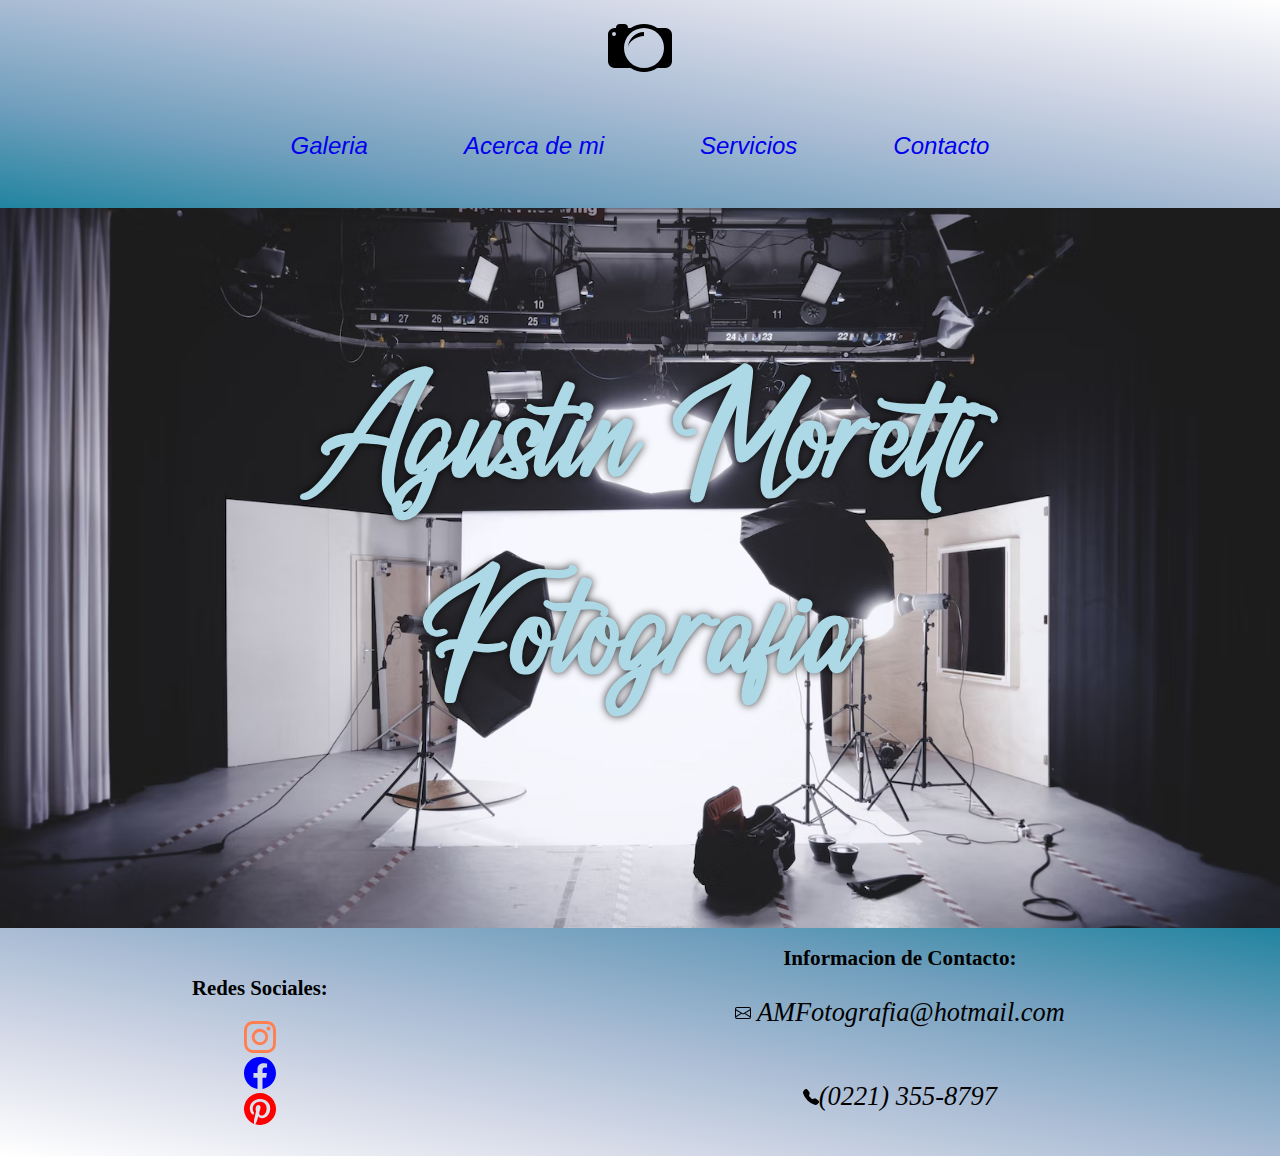
==== index.html @ 34174182 "primer repositorio" ====
<!DOCTYPE html>
<html lang="es">
<head>
    <meta charset="UTF-8">
    <meta http-equiv="X-UA-Compatible" content="IE=edge">
    <meta name="viewport" content="width=device-width, initial-scale=1.0">
    <link href="https://unpkg.com/aos@2.3.1/dist/aos.css" rel="stylesheet">
    <link rel="stylesheet" href="./css/styles.css">
    <link rel="shortcut icon" href="./archivos/img/camera2.svg">
    <title>AM Fotografia</title>
</head>
<body >

<header>
    <nav> 

    <a href="#">
        
            <img src="../archivos/img/camera2.svg"> 
    </a>
        <ul> 
            <li><a href="./pages/galeria.html"> Galeria </a></li>
            <li><a href="./pages/acerca-de-mi.html"> Acerca de mi </a></li>
            <li><a href="./pages/servicios.html"> Servicios </a></li>
            <li><a href="./pages/contacto.html"> Contacto </a></li>
        </ul>
    </nav>
</header>

<main>
    <section class="fondo-index">
        
        <h1 data-aos="fade-up"  data-aos-duration="3000">Agustin Moretti Fotografia</h1>
        <img class="img-index" src="./archivos/img/estudio.avif" width="100%">
        
</section>


</main>


<footer >
        
    <nav class="redes">

        <h4 class="redes-sociales">Redes Sociales:</h4>

<a href="https://www.instagram.com/morettiagustin/" target="_blank">
    <svg xmlns="http://www.w3.org/2000/svg" width="2em" height="2em" fill="coral" class="bi bi-instagram" viewBox="0 0 16 16">
    <path d="M8 0C5.829 0 5.556.01 4.703.048 3.85.088 3.269.222 2.76.42a3.917 3.917 0 0 0-1.417.923A3.927 3.927 0 0 0 .42 2.76C.222 3.268.087 3.85.048 4.7.01 5.555 0 5.827 0 8.001c0 2.172.01 2.444.048 3.297.04.852.174 1.433.372 1.942.205.526.478.972.923 1.417.444.445.89.719 1.416.923.51.198 1.09.333 1.942.372C5.555 15.99 5.827 16 8 16s2.444-.01 3.298-.048c.851-.04 1.434-.174 1.943-.372a3.916 3.916 0 0 0 1.416-.923c.445-.445.718-.891.923-1.417.197-.509.332-1.09.372-1.942C15.99 10.445 16 10.173 16 8s-.01-2.445-.048-3.299c-.04-.851-.175-1.433-.372-1.941a3.926 3.926 0 0 0-.923-1.417A3.911 3.911 0 0 0 13.24.42c-.51-.198-1.092-.333-1.943-.372C10.443.01 10.172 0 7.998 0h.003zm-.717 1.442h.718c2.136 0 2.389.007 3.232.046.78.035 1.204.166 1.486.275.373.145.64.319.92.599.28.28.453.546.598.92.11.281.24.705.275 1.485.039.843.047 1.096.047 3.231s-.008 2.389-.047 3.232c-.035.78-.166 1.203-.275 1.485a2.47 2.47 0 0 1-.599.919c-.28.28-.546.453-.92.598-.28.11-.704.24-1.485.276-.843.038-1.096.047-3.232.047s-2.39-.009-3.233-.047c-.78-.036-1.203-.166-1.485-.276a2.478 2.478 0 0 1-.92-.598 2.48 2.48 0 0 1-.6-.92c-.109-.281-.24-.705-.275-1.485-.038-.843-.046-1.096-.046-3.233 0-2.136.008-2.388.046-3.231.036-.78.166-1.204.276-1.486.145-.373.319-.64.599-.92.28-.28.546-.453.92-.598.282-.11.705-.24 1.485-.276.738-.034 1.024-.044 2.515-.045v.002zm4.988 1.328a.96.96 0 1 0 0 1.92.96.96 0 0 0 0-1.92zm-4.27 1.122a4.109 4.109 0 1 0 0 8.217 4.109 4.109 0 0 0 0-8.217zm0 1.441a2.667 2.667 0 1 1 0 5.334 2.667 2.667 0 0 1 0-5.334z">
  </svg></a>

<a href="https://www.facebook.com/" target="_blank">
<svg xmlns="http://www.w3.org/2000/svg" width="2em" height="2em" fill="blue" class="bi bi-facebook" viewBox="0 0 16 16">
    <path d="M16 8.049c0-4.446-3.582-8.05-8-8.05C3.58 0-.002 3.603-.002 8.05c0 4.017 2.926 7.347 6.75 7.951v-5.625h-2.03V8.05H6.75V6.275c0-2.017 1.195-3.131 3.022-3.131.876 0 1.791.157 1.791.157v1.98h-1.009c-.993 0-1.303.621-1.303 1.258v1.51h2.218l-.354 2.326H9.25V16c3.824-.604 6.75-3.934 6.75-7.951z">
  </svg></a>

<a href="https://www.pinterest.com" target="_blank"> 
    <svg xmlns="http://www.w3.org/2000/svg" width="2em" height="2em" fill="red" class="bi bi-pinterest" viewBox="0 0 16 16">
    <path d="M8 0a8 8 0 0 0-2.915 15.452c-.07-.633-.134-1.606.027-2.297.146-.625.938-3.977.938-3.977s-.239-.479-.239-1.187c0-1.113.645-1.943 1.448-1.943.682 0 1.012.512 1.012 1.127 0 .686-.437 1.712-.663 2.663-.188.796.4 1.446 1.185 1.446 1.422 0 2.515-1.5 2.515-3.664 0-1.915-1.377-3.254-3.342-3.254-2.276 0-3.612 1.707-3.612 3.471 0 .688.265 1.425.595 1.826a.24.24 0 0 1 .056.23c-.061.252-.196.796-.222.907-.035.146-.116.177-.268.107-1-.465-1.624-1.926-1.624-3.1 0-2.523 1.834-4.84 5.286-4.84 2.775 0 4.932 1.977 4.932 4.62 0 2.757-1.739 4.976-4.151 4.976-.811 0-1.573-.421-1.834-.919l-.498 1.902c-.181.695-.669 1.566-.995 2.097A8 8 0 1 0 8 0z">
  </svg></a>

    </nav>

    <div class="informacion-contacto">
        <h5>Informacion de Contacto:</h5>
    <p><img src="../archivos/img/envelope.svg"> AMFotografia@hotmail.com</p>
    <p><img src="../archivos/img/telephone-fill.svg">(0221) 355-8797</p>
    </div>

</footer>
<script src="https://unpkg.com/aos@2.3.1/dist/aos.js"></script>
<script>
    AOS.init();
</script>
</body>
</html>
---- css/styles.css ----
@font-face {

    font-family: Cuningham Singleton;
    src:url(../archivos/Fuentes/Cuningham\ Singleton.otf);

}
*{
    text-decoration: none;
    list-style: none;
    box-sizing: border-box;
    margin: 0;
    padding: 0;
    max-width: 2200px;
}




h1{
    font-family: "Cuningham Singleton";font-size: 5em;color: #2184a0;text-align: center;
    text-shadow: 0 0 8px rgba(0, 0,0,0.8);
    margin: 1em;
    display: flex;
    justify-content: center;
}

h2{
    font-family:"Cuningham Singleton";font-size: 4em;color:#2184a0;
    text-shadow: 0 0 8px rgba(0, 0,0,0.8);
    display: flex;
    justify-content: center;
    margin: 1em;
    
}    

p{
    font-family:Georgia, 'Times New Roman', Times, serif;
    font-size: 1.5em;
    padding: 1em;
    font-style: italic;
    
}    



/*barra de navegacion*/



header{
    background-image: linear-gradient(to left bottom, #ffffff, #d8dce9, #a9bcd4, #719fbd, #2184a0);
}

header nav a img{
    width:4em;
    margin-top: 1em;
}

header nav{
    display: flex;
    flex-direction:column;
    justify-content:column;
    align-items: center;
}

header nav ul{
    display: flex;
    flex-direction: row;
    justify-content: space-evenly;
    align-items:center;
}

nav ul li{
    font-family: 'Lucida Sans', 'Lucida Sans Regular', 'Lucida Grande', 'Lucida Sans Unicode', Geneva, Verdana, sans-serif;
    font-size: 1.5em;
    font-style: italic;
    margin: 2em 2em 1em 2em;
    padding: 0em 0em 1em;
}
header nav ul li a{
    transition:ease 1s;
}
header nav ul li a:hover{
    color: white;
}

/*barra de navegacion*/   


/*  Inicio */

.fondo-index{
    display: flex;
    flex-direction: row;
    justify-content:center;
    align-items: flex-start;
    overflow: hidden;
}
.fondo-index h1{
    position: absolute;
    font-size: 8em;
    text-shadow: 0 0 8px rgba(0, 0,0,0.8);
    color:lightblue;
}



/*  Inicio */



/*  Galeria  */
.fondo-galeria{
    background-image: url(../archivos/img/fondo\ galeria.avif);
    background-position: center;
    background-repeat: no-repeat;
    background-size: cover;
    background-attachment: fixed;
    object-fit: cover;
}

.fotos-galeria{
    display: grid;
    grid-template-columns: repeat(4,1fr);
    grid-template-rows: repeat(5,1fr);
    row-gap: 1em;
    column-gap: 1em;
    padding: 2em;
}

.fotos-galeria-uno{
    grid-column: 2/4;
    grid-row: 1/2;
    width: 100%;
    height: 100%;
    object-fit: cover;
    border-radius: 3em;
}
.fotos-galeria-dos{
    grid-column: 4/5;
    grid-row: 1/2;
    width: 100%;
    height: 100%;
    object-fit: cover;
    border-radius: 3em;
}
.fotos-galeria-tres{
    grid-column: 2/3;
    grid-row: 2/4;
    width: 100%;
    height: 100%;
    object-fit: cover;
    border-radius: 3em;
}
.fotos-galeria-cuatro{
    grid-column: 1/2;
    grid-row: 2/3;
    width: 100%;
    height: 100%;
    object-fit: cover;
    border-radius: 3em;
}
.fotos-galeria-cinco{
    grid-column:1/2 ;
    grid-row: 3/4;
    width: 100%;
    height: 100%;
    object-fit: cover;
    border-radius: 3em;
}
.fotos-galeria-seis{
    grid-column: 3/4;
    grid-row:2/3 ;
    width: 100%;
    height: 100%;
    object-fit: cover;
    border-radius: 3em;
}
.fotos-galeria-siete{
    grid-column:3/4 ;
    grid-row: 3/4;
    width: 100%;
    height: 100%;
    object-fit: cover;
    border-radius: 3em;
}
.fotos-galeria-ocho{
    grid-column: 1/2;
    grid-row:4/5 ;
    width:100%;
    height: 100%;
    object-fit: cover;
    border-radius: 3em;
}   
.fotos-galeria-nueve{
    grid-column: 2/4;
    grid-row: 4/5;
    width:100%;
    height: 100%;
    object-fit: cover;
    border-radius: 3em;
}
.fotos-galeria-diez{
    grid-column: 1/3;
    grid-row: 5/6;
    width:100%;
    height: 100%;
    object-fit: cover;
    border-radius: 3em;
}
.fotos-galeria-once{
    grid-column: 3/4;
    grid-row: 5/6;
    width:100%;
    height: 100%;
    object-fit: cover;
    border-radius: 3em;
}
.fotos-galeria-doce{
    grid-column: 1/2;
    grid-row : 1/2;
    width:100%;
    height: 100%;
    border-radius:3em;
    object-fit: cover;
}
.fotos-galeria-trece{
    grid-column:4/5;
    grid-row: 2/4 ;
    width: 100%;
    height: 100%;
    border-radius: 3em;
    object-fit: cover;
    align-content: center;
}
.fotos-galeria-catorce{
    grid-column:4/5;
    grid-row: 4/5 ;
    width: 100%;
    height: 100%;
    border-radius: 3em;
    object-fit: cover;
    align-content: center;
}
.fotos-galeria-quince{
    grid-column:4/5;
    grid-row: 5/6 ;
    width: 100%;
    height: 100%;
    border-radius: 3em;
    object-fit: cover;
    align-content: center;
}


/*  Galeria */


/* Quien soy */


.fondo-yo{
    background-image: url(../archivos/img/fondo\ sobrio.avif);
    background-position: center;
    background-repeat: no-repeat;
    background-size: cover;
    background-attachment: fixed;
    object-fit: cover;
}

.titulo-yo{
    display: flex;
    flex-direction: row;
    justify-content:flex-start;
    
    
    
}

.sobre-mi{
    display: flex;
    flex-direction: row;
    justify-content:space-around;
    align-items:center;
}

.contenedor-parrafo{
    
    height:1200px;
    width: 700px;
    display: flex;
    flex-direction: column;
    justify-content: center;
    align-items: center;
    font-family:Verdana, Geneva, Tahoma, sans-serif;
    text-decoration: double;
    font-size:2.0em;
    margin-bottom: 2em;
    padding: 2em;
    border-top-style:groove;
    border-top-color:#2184a0 ;
    border-bottom-style:groove ;
    border-bottom-color:#2184a0
    
    
    
}
.yo-img{
    width: 900px;
    height: 1000px;
    object-fit: cover;
    border-radius: 3em;
    margin-bottom: 4em;
}

/* Quien soy */


/* Servicios */


.servicios{
    display: flex;
    flex-direction: column;
    justify-content: space-around;
    align-items: center;
}

article li{
    padding: 1em;
    list-style-type:circle;
}

section article ul{
    font-family: 'Lucida Sans', 'Lucida Sans Regular', 'Lucida Grande', 'Lucida Sans Unicode', Geneva, Verdana, sans-serif;
    font-size: 1.4em;
}

.color-titulo{
    color:#2184a0 ;
    margin-top:1em;
    margin-bottom: 1em;
}

.subtitulo{
    font-size: 3em;
    font-style: italic;
    font-family: 'Times New Roman', Times, serif;
display: flex;
flex-wrap: wrap;
flex-direction: column;
justify-content: center;
align-items: center;
}

.fondo-servicios{
    background-image:url(../archivos/img/festejo.avif);
    background-size: cover;
    background-repeat:no-repeat;
    background-attachment:fixed;
    background-position: center;
    min-height: 100vh;
    width:auto ;

}

.servicios-casamientos{
    border-style: solid;
    color: black;
    border-width: 0.50em;
    border-color:#2184a0;
    border-radius: 10em;
    height: 69em;
    width: 60em;
    display: flex;
    flex-direction: column;
    flex-wrap: wrap;
    justify-content: flex-start;
    align-items: center;
    margin: 4em ;
    padding-top: 5em;
    background: linear-gradient(rgba(4, 6, 11, 0.651) , rgba(4,6,11,0.1));
}    

.imagen-casamientos{
    border-radius: 10em;
    float: right;
    height: 1100px;
    width: 900px;
    object-fit: cover;
    margin: 4em;

}    

.servicios-cumpleaños{
    color:black;
    border-style: solid;
    border-width: 0.50em;
    border-color:#2184a0;
    border-radius: 10em;
    height: 60em;
    width: 55em;
    display: flex;
    flex-direction: column;
    flex-wrap: wrap;
    justify-content:flex-start;
    align-items: center;
    margin: 4em;
    padding: 7em;
    background:linear-gradient(rgba(5, 7, 12, 0.623) , rgba(5,7,12,0.1));
}  

.imagen-cumpleaños{
    border-radius: 20em;
    float: left;
    height: 1050px;
    width: 900px;
    object-fit: cover;
    margin: 4em;
}   

    .servicios-bautismos{
        color:black;
        border-style: solid;
        border-width: 0.50em;
        border-color:#2184a0;
        border-radius: 15em;
        height: 50em;
        width: 55em;
        display: flex;
        flex-direction: column;
        flex-wrap: wrap;
        justify-content: flex-start;
        align-items: center;
        margin: 4em;
        padding: 3em;
        background:linear-gradient(rgba(5, 7, 12, 0.637) , rgba(5,7,12,0.1))
    }    
    
    .imagen-bautismos{
    border-radius: 10em; 
        float: right;
        height: 750px;
        width: 900px;
        object-fit: cover;
        margin: 4em;
        }
    
        /* Servicios */    
    
/* Formulario contacto */

.color-contacto{
    color: rgb(245, 253, 198);
    text-shadow: 0 0 8px rgba(0, 0,0,0.8);
}

.fondo-contacto{
    background:linear-gradient(rgba( 5,7,12,0.75) , rgba(5,7,12,0.1)),url(../archivos/img/contacto1.avif);
    background-repeat: no-repeat;
    background-position: center;
    background-size:cover;
    display: flex;
    flex-direction: column;
    justify-content: center;

}

.parrafo-contacto{
    font-family: 'Times New Roman', Times, serif;
    font-size: 3em;
    margin-bottom: 2em;
    text-align:center;
    color: white;
}

form{
    font-style: italic;
    height: 65em;
    width: 30em;
    background: rgb(0, 0, 0,0,0.4);
    border-style: solid;
    border-color:#2184a0;
    border-width: 0.5em;
    border-radius: 5em;
    padding: 1em 1em 1em 1em;
    margin: 2em 2em 8em 51.5em;
    display: flex;
    flex-wrap: nowrap;
    flex-direction: column;
    justify-content: center;
    align-items: center;
    }

    .formulario-contacto{
        color: white;
        font-size: 2.5em;
        font-family: 'Times New Roman', Times, serif;
        padding-bottom:1em;
        display: flex;
        justify-content: center;
        flex-direction: column;
        flex-wrap: nowrap;
        align-items: center;
    }

.textarea{
    margin-top: 1em;
}

.enviar{
    font-size: 0.4em;
}

input{
    width: 20em;
    height: 2.5em;
    margin: 1em;
    
}

/* Formulario contacto */

/* Footer */

footer{
    background-image: linear-gradient(to right top, #ffffff, #d8dce9, #a9bcd4, #719fbd, #2184a0);
    min-height: 10em;
    display: flex;
    justify-content: space-around;
}

.redes-sociales{
    display: flex;
    justify-content:center;
    flex-flow: column;
    font-family: Georgia, 'Times New Roman', Times, serif;
    font-size: 1.3em;
    margin: 1em;
}

.redes{
    display: flex;
    justify-content: center;
    flex-flow: column;
    align-items: center;
}

footer nav a svg{
transition:ease 2.5s;
}

footer nav a svg:hover{
    height: 50px; width:50px;
}

.informacion-contacto{
    display: flex;
    justify-content: space-around;
    flex-flow:column;
    font-size: 1.1em;
    font-family: 'Times New Roman', Times, serif;
    align-items: center;
    margin: 1em;
}

.informacion-contacto h5{
    font-size: 1.2em;
}

.informacion-contacto p{
    transition: ease 2s;
}

.informacion-contacto p:hover{
    color:white;
}




                                                                /*------- Rsponsive mobile ---------*/
@media screen and (min-width: 360px) and (max-width: 767px){




    body{
        max-width: 767px;
        min-height: 360;
    }
    
    /*   HEADER  */
    
    header nav{
        flex-direction:center;
        flex-wrap: wrap;
        justify-content: center;
        align-items: center;
    }
    
    header nav ul{
        flex-direction: column;
        justify-content: center;
    }
    
    /*   HEADER  */
    
    
    /*  INICIO  */


    .fondo-index{
        display: flex;
        flex-direction: row;
        justify-content: center;
        align-items:flex-start;
    }

    .fondo-index h1{
        font-size: 3em;
        text-shadow: 0 0 8px rgba(0, 0,0,0.8);
        color:lightblue;
        
    }
    
    
         /*  INICIO  */
        
        /*  Galeria  */
        
        
        .fotos-galeria{
            grid-column:(1,1fr);
            grid-row: repeat(16,1fr);
            row-gap: 3em;
            display: flex;
            flex-direction: column;
        justify-content: center;
        align-items: center;
    }
    
    .fotos-galeria-uno{
        grid-column: 1/1;
        grid-row: 1/2;
        border-radius: 3em;
        object-fit: cover;
        min-width: 340px;
        max-width: 700px;
        
    }
    .fotos-galeria-dos{
        grid-column: 1/1;
        grid-row: 2/3;
        object-fit: cover;
        border-radius: 3em;
    }
    .fotos-galeria-tres{
        grid-column: 1/1;
        grid-row: 3/4;
        object-fit: cover;
        border-radius: 3em;
    }
    .fotos-galeria-cuatro{
        grid-column: 1/1;
        grid-row: 4/5;
        object-fit: cover;
        border-radius: 3em;
    }
    .fotos-galeria-cinco{
        grid-column:1/1 ;
        grid-row: 5/6;
        object-fit: cover;
        border-radius: 3em;
    }
.fotos-galeria-seis{
    grid-column: 1/1;
    grid-row:6/7 ;
    object-fit: cover;
    border-radius: 3em;
}
.fotos-galeria-siete{
    grid-column:1/1 ;
    grid-row: 7/8;
    object-fit: cover;
    border-radius: 3em;
}
.fotos-galeria-ocho{
    grid-column: 1/1;
    grid-row:8/9 ;
    object-fit: cover;
    border-radius: 3em;
}   
.fotos-galeria-nueve{
    grid-column: 1/1;
    grid-row: 9/10;
    object-fit: cover;
    border-radius: 3em;
}
.fotos-galeria-diez{
    grid-column: 1/1;
    grid-row: 10/11;
    object-fit: cover;
    border-radius: 3em;
}
.fotos-galeria-once{
    grid-column: 1/1;
    grid-row: 11/12;
    object-fit: cover;
    border-radius: 3em;
}
.fotos-galeria-doce{
    grid-column: 1/2;
    grid-row : 12/13;
    width:100%;
    height: 100%;
    border-radius:3em;
    object-fit: cover;
}
.fotos-galeria-trece{
    grid-column:1/2;
    grid-row: 13/14 ;
    width: 100%;
    height: 100%;
    border-radius: 3em;
    object-fit: cover;
    align-content: center;
}
.fotos-galeria-catorce{
    grid-column:1/2;
    grid-row: 14/15 ;
    width: 100%;
    height: 100%;
    border-radius: 3em;
    object-fit: cover;
    align-content: center;
}
.fotos-galeria-quince{
    grid-column:1/2;
    grid-row: 15/16 ;
    width: 100%;
    height: 100%;
    border-radius: 3em;
    object-fit: cover;
    align-content: center;
}

  /*  Gakeria  */


 /* sobre mi */


.sobre-mi{

    width: 75%;
    max-width: 1000px;
    min-width: 300px;
    margin:auto;
    flex-direction: column;
    justify-content: center;
    align-items: center;

}
.contenedor-parrafo{
    margin: 0;
    padding: 0;
    flex-direction: column;
    justify-content: center;
    align-items: center;
    width: 100%;
    height: 100%;
    font-size: 1em;

}

.yo-img{

    width:100%;
    height: 75%;
    margin: 1em 1em 0 1em;
    padding: 1em 0 1em 0;
}

.titulo-yo{
    flex-direction: row;
    flex-wrap: wrap;
    justify-content: center;
    align-items: center;
    font-size: 4em;
}
/*   sobre mi  */

/*  Servicios  */

.subtitulo{
    margin-bottom: 3em;
    font-size: 2em;
}

.Servicios{
    display: flex;
    flex-direction: column;
    justify-content: center;
    align-items: center;
    margin: auto;
    max-width: 1000px;
    min-width: 320px;
}

.servicios article p , .servicios ul{
    font-size: 1em;
    margin: 2em;
}
.servicios p {
    flex-direction: column;
    flex-wrap: wrap;
    justify-content: center;
    align-items: center;
    font-size: 1.5em;
}

.servicios-casamientos , .servicios-bautismos , .servicios-cumpleaños{
    max-width: 100%;
    margin: auto;
    margin-bottom: 2em;
    padding:0;
    flex-direction: column;
    flex-wrap: nowrap;
    justify-content: center;
    width: 95%;
    height: 100%;
    border-radius: 5em;
}
.imagen-bautismos,.imagen-casamientos,.imagen-cumpleaños{
    display: none;
}

.servicios-casamientos{
    background: linear-gradient(rgba( 5,7,12,0.75) , rgba(5,7,12,0.1)),
    url(../archivos/img/casamiento.avif);
    background-position: center;
    background-repeat: no-repeat;
    background-size: cover;
    color: white;
    

}
.servicios-cumpleaños{
    background: linear-gradient(rgba( 5,7,12,0.75) , rgba(5,7,12,0.1)),
    url(../archivos/img/cumpleaños15.avif);
    background-position: center;
    background-repeat: no-repeat;
    background-size: cover;
    color: white;
}

.servicios-bautismos{
    background: linear-gradient(rgba( 5,7,12,0.75) , rgba(5,7,12,0.1)),
    url(../archivos/img/bautismo.avif);
    background-position: center;
    background-repeat: no-repeat;
    background-size: cover;
    color: white;
}

/*  Servicios  */


/*   Contacto   */

.contenedor-contacto{
    display: flex;
    flex-direction: column;
    justify-content: center;
    align-items: center;
    padding: 0;
    width: auto;
    height: 100%;
    margin: 1em;
    margin-left: 1em;
    padding-top: 3em;

}
.formulario-contacto{
    font-size: 2em;
}
.fondo-contacto{
    flex-direction: column;
    align-items: center;
}

.enviar{
    width:100%
}


/*   Contacto   */



/* footer */

footer{
    flex-direction: column;
    justify-content: center ;
    padding: 2em;
}
.redes-sociales{
    margin: 1em;

}
.informacion-contacto{
width: 100%;
font-size: 0.8em;
margin-top: 2em;
padding-right: 1.5em;
}
.informacion-contacto h5{

    font-size: 1.5em;
}

/* footer */

}
                                                                    /*------- Rsponsive mobile ---------*/


                                                                    /*----- Responsive tablet ---------*/
@media (min-width: 768px) and (max-width: 1199px){
    body{
        max-width: 1200px;
        min-width: 768;
    }

    
    /*   HEADER  */
    
    header nav{
        flex-direction:center;
        flex-wrap: wrap;
        justify-content: center;
        align-items: center;
    }
    
    header nav ul{
        flex-direction: column;
        justify-content: center;
    }
    
    /*   HEADER  */
    
    
    /*  INICIO  */


    .fondo-index{
        display: flex;
        flex-direction: column;
        justify-content: center;
        align-items: center;
    }
    .fondo-index h1{
        font-size: 6em;
        text-shadow: 0 0 8px rgba(0, 0,0,0.8);
        color:lightblue;
        
    }
    
    
    
    
         /*  INICIO  */
        
        /*  Galeria  */
        
        .fotos-galeria{
            display: grid;
            grid-template-columns: repeat(3,1fr);
            grid-template-rows: repeat(7,1fr);
            row-gap: 1em;
            column-gap: 1em;
            padding: 2em;
            }
            
            .fotos-galeria-uno{
                grid-column:1/3 ;
                grid-row:1/2 ;
                width: 100%;
                height: 100%;
                object-fit: cover;
                border-radius: 3em;
            }
            .fotos-galeria-dos{
                grid-column:3/4 ;
                grid-row: 1/2;
                width: 100%;
                height: 100%;
                object-fit: cover;
                border-radius: 3em;
            }
            .fotos-galeria-tres{
                grid-column:1/2 ;
                grid-row:2/4 ;
                width: 100%;
                height: 100%;
                object-fit: cover;
                border-radius: 3em;
            }
            .fotos-galeria-cuatro{
                grid-column:2/3 ;
                grid-row:2/3 ;
                width: 100%;
                height: 100%;
                object-fit: cover;
                border-radius: 3em;
            }
            .fotos-galeria-cinco{
                grid-column:3/4 ;
                grid-row: 2/4;
                width: 100%;
                height: 100%;
                object-fit: cover;
                border-radius: 3em;
            }
            .fotos-galeria-seis{
                grid-column:1/2 ;
                grid-row:6/7 ;
                width: 100%;
                height: 100%;
                object-fit: cover;
                border-radius: 3em;
            }
            .fotos-galeria-siete{
                grid-column:2/3 ;
                grid-row:3/4 ;
                width: 100%;
                height: 100%;
                object-fit: cover;
                border-radius: 3em;
            }
            .fotos-galeria-ocho{
                grid-column:3/4 ;
                grid-row:7/8 ;
                width:100%;
                height: 100%;
                object-fit: cover;
                border-radius: 3em;
            }   
            .fotos-galeria-nueve{
                grid-column: 1/4;
                grid-row: 4/5 ;
                width:100%;
                height: 100%;
                object-fit: cover;
                border-radius: 3em;
            }
            .fotos-galeria-diez{
            grid-column:1/4 ;
            grid-row:6/7 ;
            width:100%;
                height: 100%;
                object-fit: cover;
                border-radius: 3em;
            }
            .fotos-galeria-once{
            grid-column:1/2 ;
            grid-row:7/8 ;
            width:100%;
                height: 100%;
                object-fit: cover;
                border-radius: 3em;
            }
            .fotos-galeria-doce{
                grid-column:1/2 ;
                grid-row:5/6 ;
                width:100%;
                    height: 100%;
                    object-fit: cover;
                    border-radius: 3em;
            }
                    .fotos-galeria-trece{
                        grid-column:2/3 ;
                        grid-row:5/6 ;
                        width:100%;
                            height: 100%;
                            object-fit: cover;
                            border-radius: 3em;
                        } 
                        .fotos-galeria-catorce{
                            grid-column:3/4 ;
                            grid-row:5/6 ;
                            width:100%;
                                height: 100%;
                                object-fit: cover;
                                border-radius: 3em;
                            }         

                        .fotos-galeria-quince{
                            grid-column:2/3 ;
                            grid-row:7/8 ;
                            width:100%;
                                height: 100%;
                                object-fit: cover;
                                border-radius: 3em;
                            }
                    
                    
            
  /*  Gakeria  */


 /* sobre mi */


.sobre-mi{

    width: 75%;
    max-width: 1000px;
    min-width: 300px;
    margin:auto;
    flex-direction: column;
    justify-content: center;
    align-items: center;

}
.contenedor-parrafo{
    margin: 0;
    padding: 0;
    flex-direction: column;
    justify-content: center;
    align-items: center;
    width: 100%;
    height: 100%;
    font-size: 1em;

}

.yo-img{

    width:100%;
    height: 75%;
    margin: 1em 1em 0 1em;
    padding: 1em 0 1em 0;
}

.titulo-yo{
    flex-direction: row;
    flex-wrap: wrap;
    justify-content: center;
    align-items: center;
    font-size: 4em;
}
/*   sobre mi  */

/*  Servicios  */

.subtitulo{
    margin-bottom: 3em;
    font-size: 2em;
}

.Servicios{
    display: flex;
    flex-direction: column;
    justify-content: center;
    align-items: center;
    margin: auto;
    max-width: 1000px;
    min-width: 320px;
}

.servicios article p , .servicios ul{
    font-size: 1em;
    margin: 2em;
}
.servicios p {
    flex-direction: column;
    flex-wrap: wrap;
    justify-content: center;
    align-items: center;
    font-size: 1.5em;
}

.servicios-casamientos , .servicios-bautismos , .servicios-cumpleaños{
    max-width: 100%;
    margin: auto;
    margin-bottom: 2em;
    padding:0;
    flex-direction: column;
    flex-wrap: nowrap;
    justify-content: center;
    width: 95%;
    height: 100%;
    border-radius: 5em;
}
.imagen-bautismos,.imagen-casamientos,.imagen-cumpleaños{
    display: none;
}

.servicios-casamientos{
    background: linear-gradient(rgba( 5,7,12,0.75) , rgba(5,7,12,0.1)),
    url(../archivos/img/casamiento.avif);
    background-position: center;
    background-repeat: no-repeat;
    background-size: cover;
    color: white;
    

}
.servicios-cumpleaños{
    background: linear-gradient(rgba( 5,7,12,0.75) , rgba(5,7,12,0.1)),
    url(../archivos/img/cumpleaños15.avif);
    background-position: center;
    background-repeat: no-repeat;
    background-size: cover;
    color: white;
}

.servicios-bautismos{
    background: linear-gradient(rgba( 5,7,12,0.75) , rgba(5,7,12,0.1)),
    url(../archivos/img/bautismo.avif);
    background-position: center;
    background-repeat: no-repeat;
    background-size: cover;
    color: white;
}

/*  Servicios  */


/*   Contacto   */

.contenedor-contacto{
    display: flex;
    flex-direction: column;
    justify-content: center;
    align-items: center;
    width: auto;
    height: 100%;
    margin: 1em;
    padding-top: 3em;

}
.formulario-contacto{
    font-size: 2em;
}
.fondo-contacto{
    flex-direction: column;
    align-items: center;
}

.enviar{
    width:100%
}


/*   Contacto   */



/* footer */

footer{
    flex-direction: column;
    justify-content: center ;
    padding: 2em;
}
.redes-sociales{
    margin: 1em;
}
.informacion-contacto{
width: 100%;
font-size: 0.8em;
margin-top: 2em;
padding-right: 1.5em;
}
.informacion-contacto h5{

    font-size: 1.5em;
}

/* footer */ 
    
}
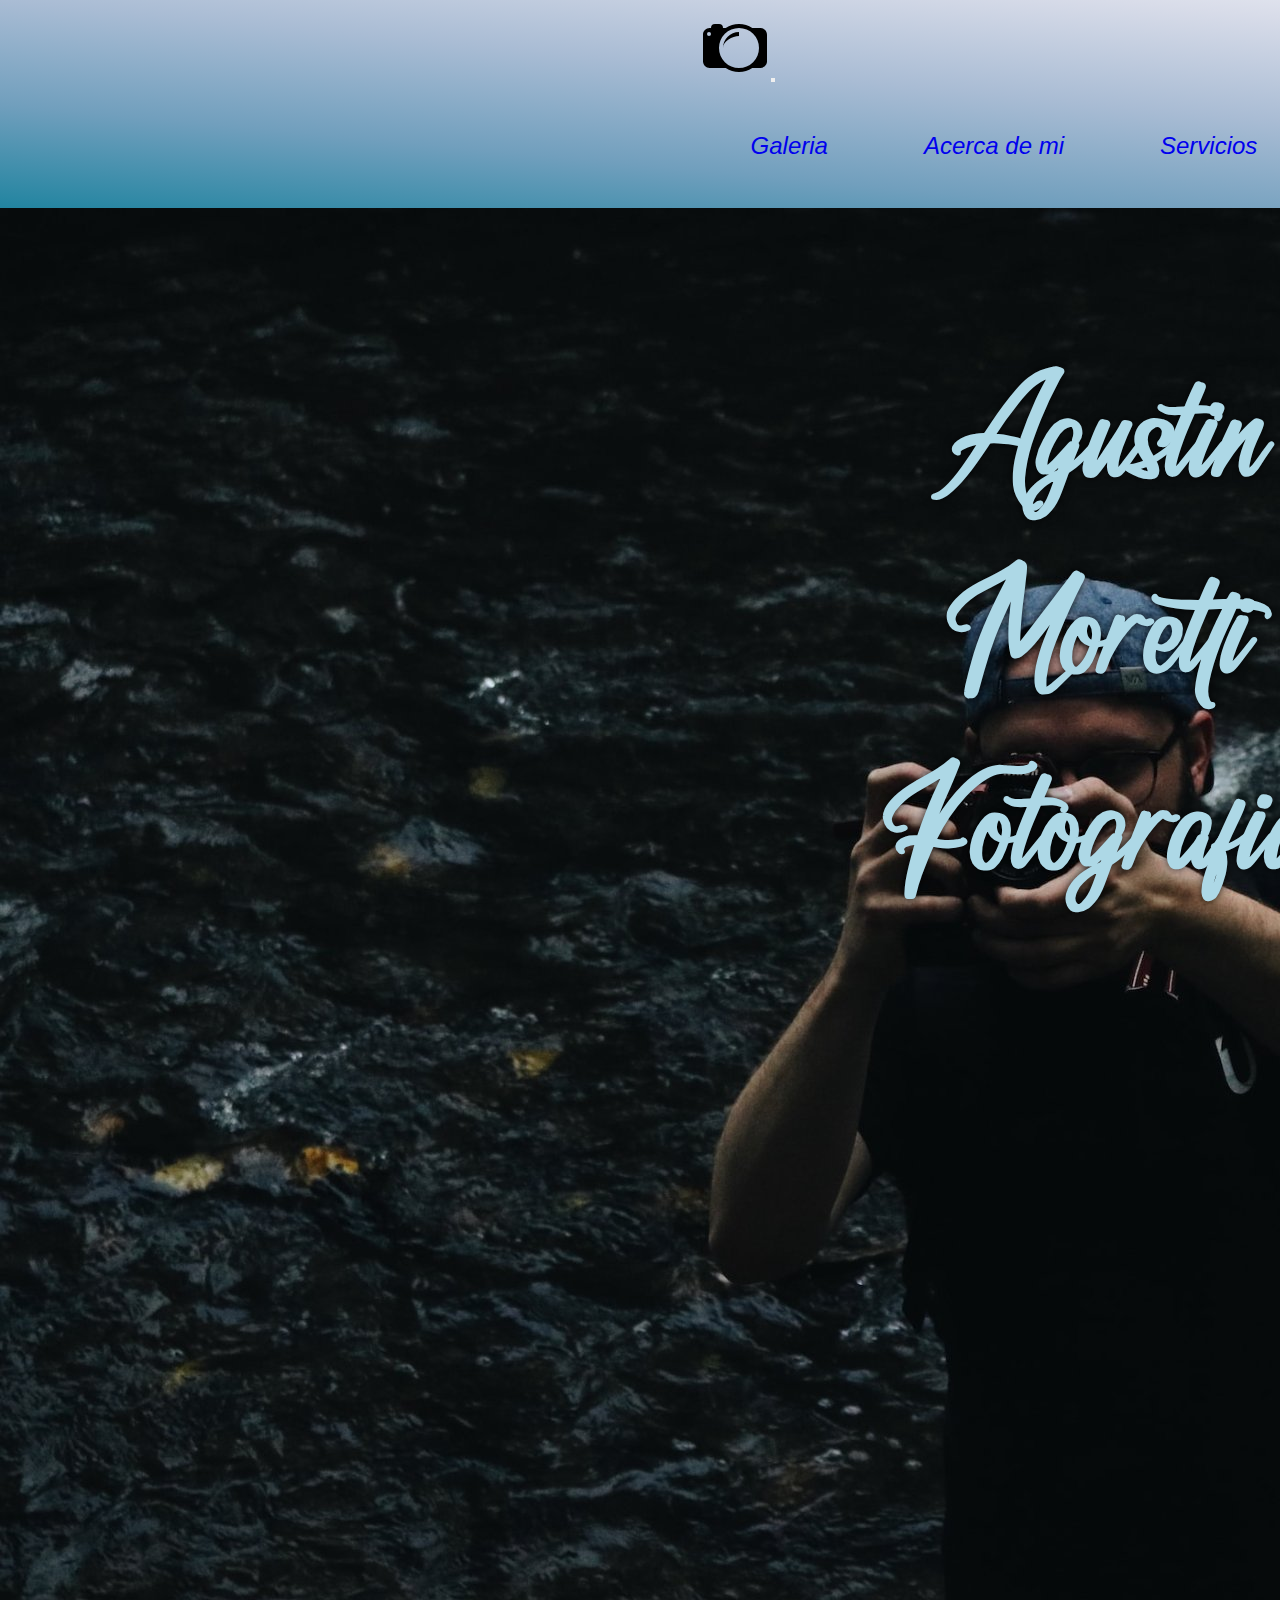
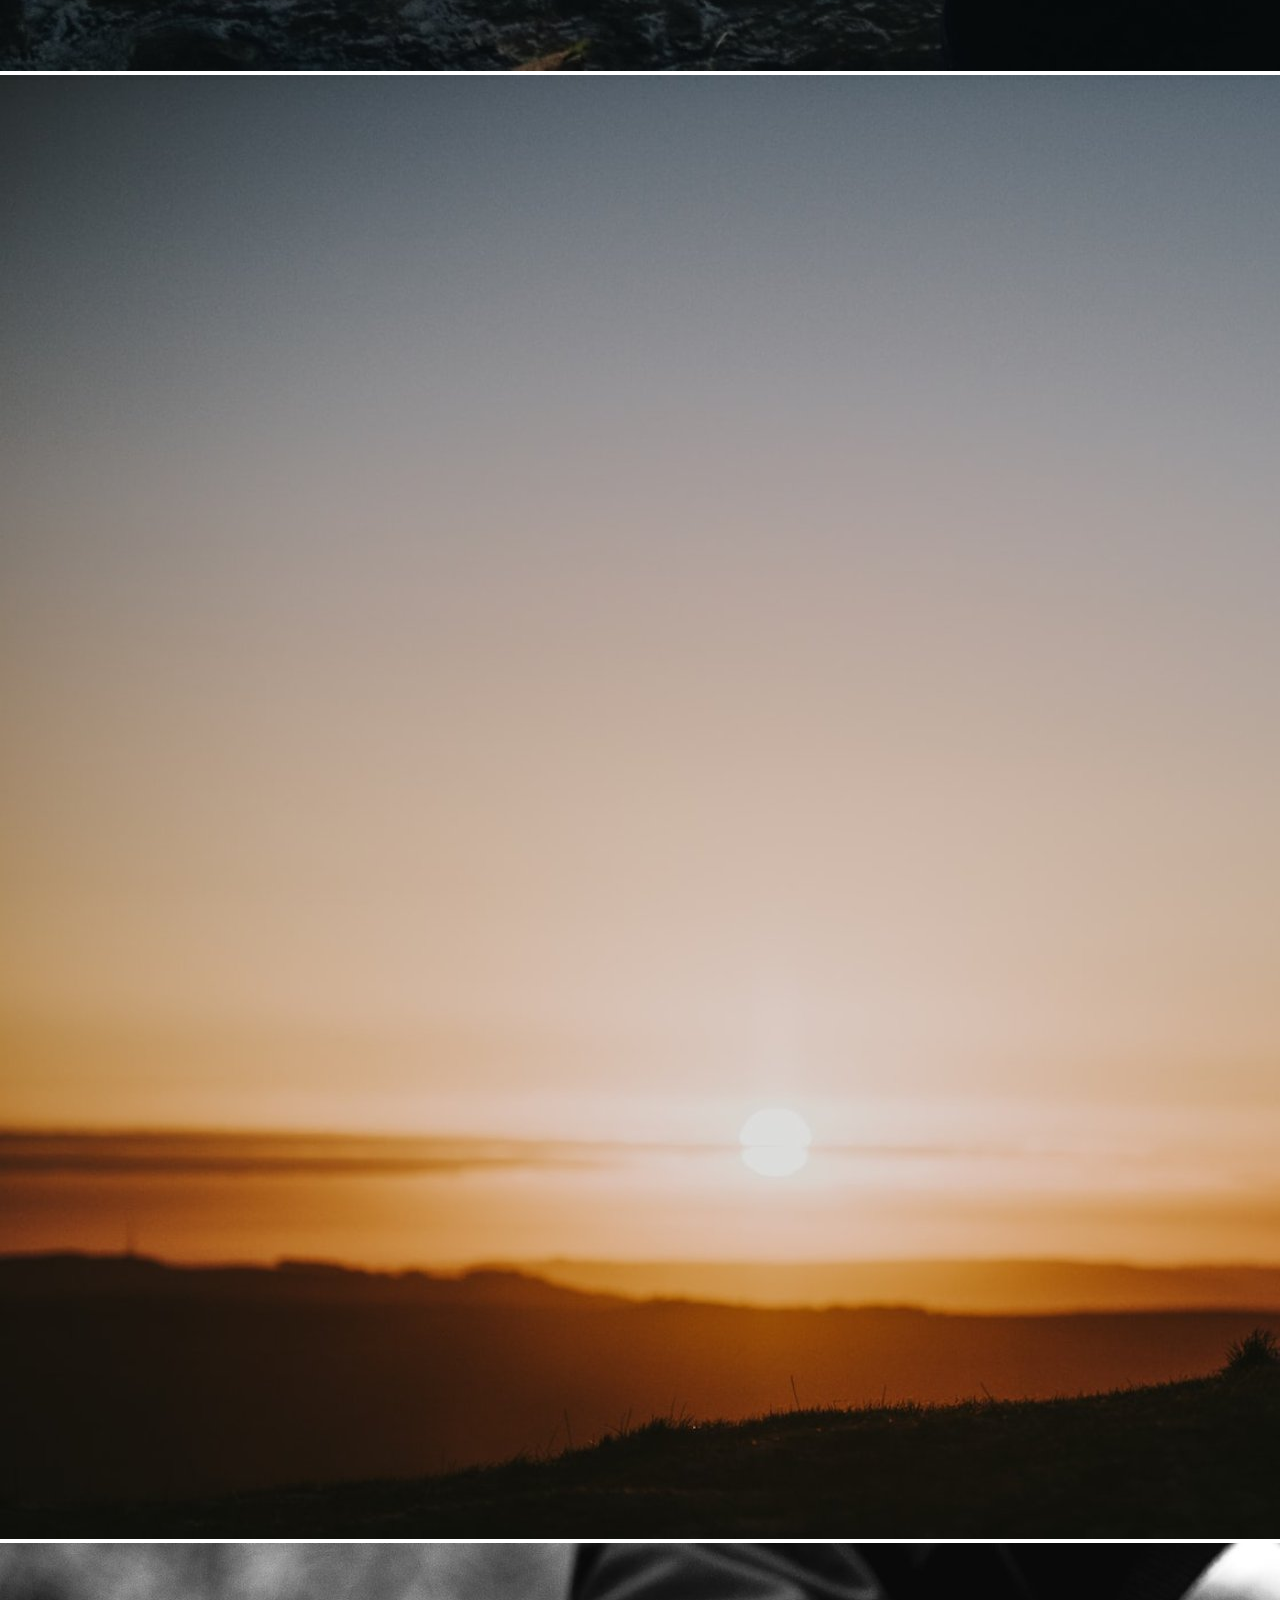
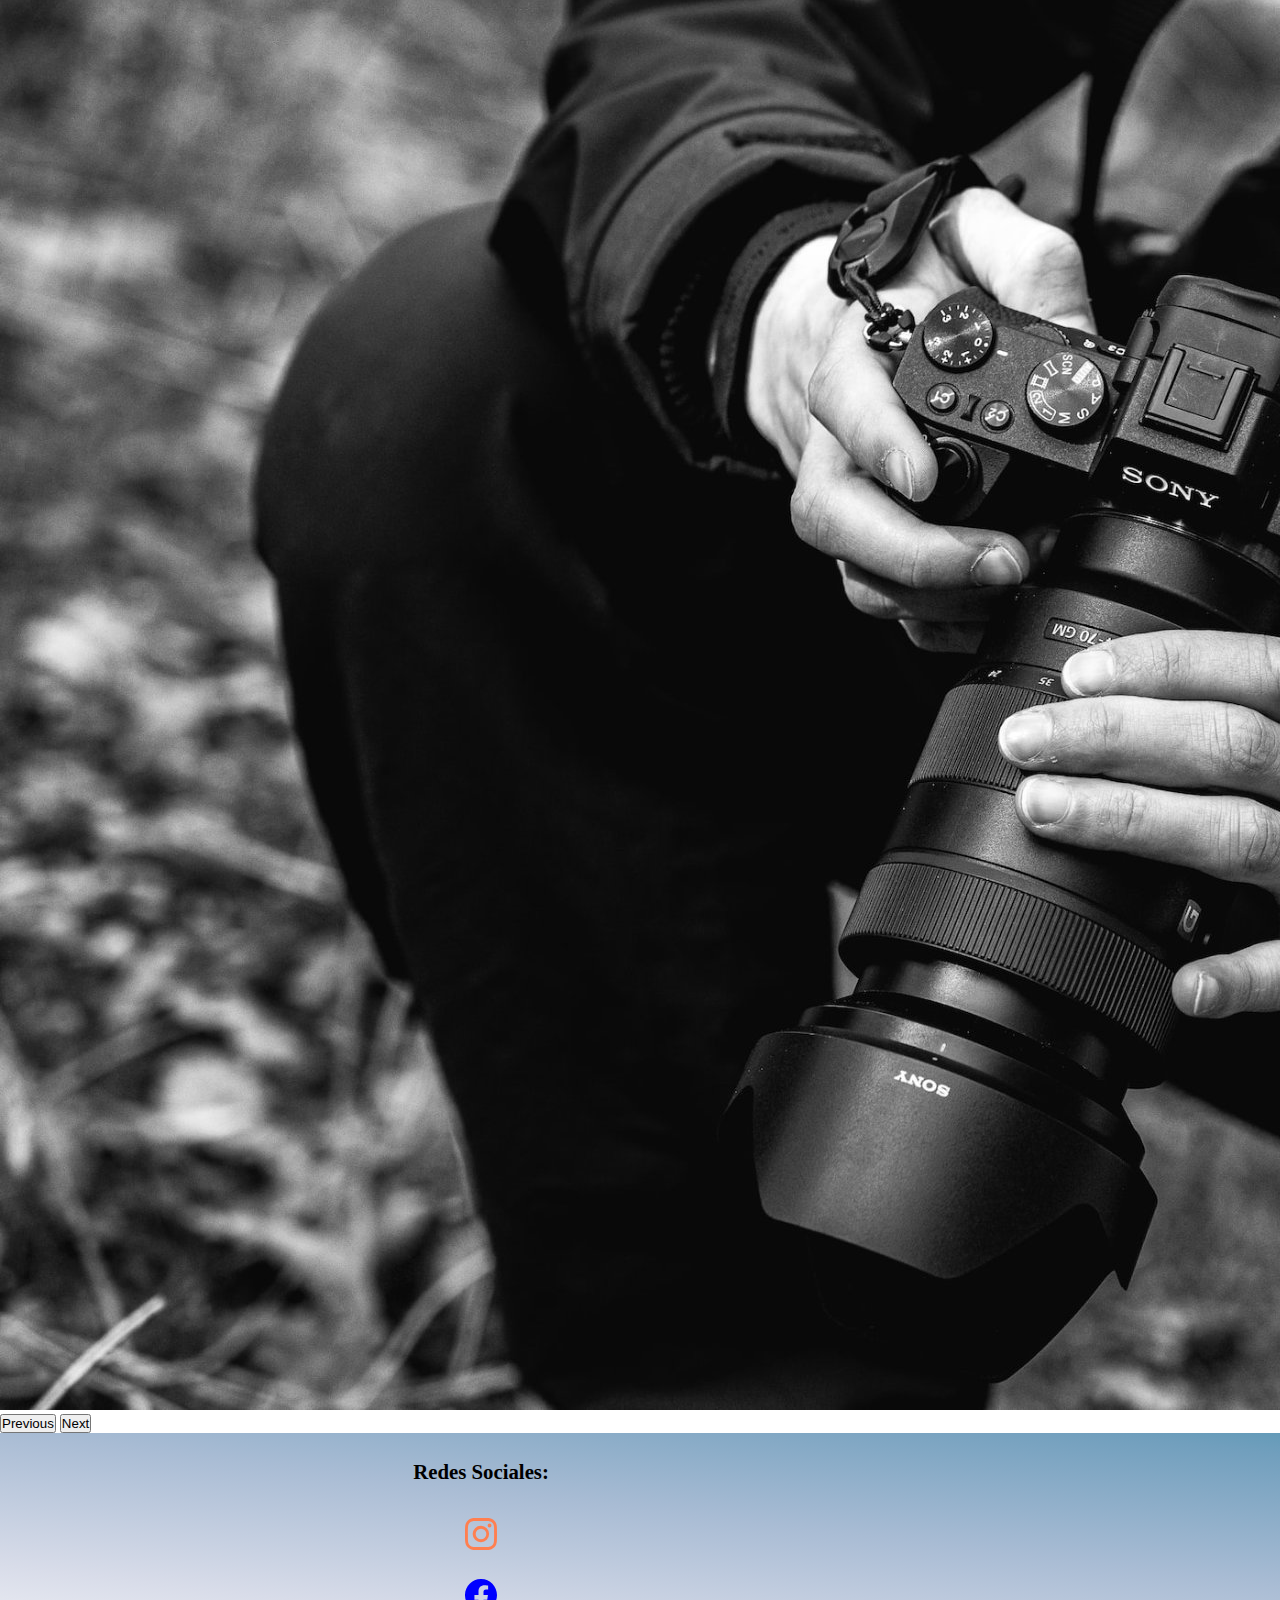
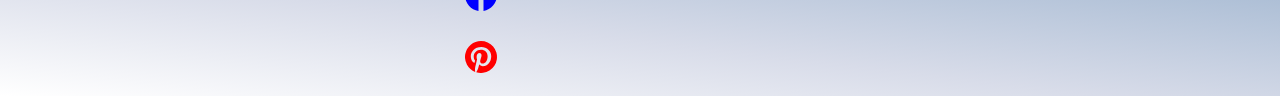
==== commit 569d343e: "Se agrego boostrap al proyecto" ====
--- a/index.html
+++ b/index.html
@@ -8,32 +8,66 @@
     <link rel="stylesheet" href="./css/styles.css">
     <link rel="shortcut icon" href="./archivos/img/camera2.svg">
     <title>AM Fotografia</title>
+    <!-- Bootstrap  -->
+    <link href="https://cdn.jsdelivr.net/npm/bootstrap@5.2.2/dist/css/bootstrap.min.css" rel="stylesheet" integrity="sha384-Zenh87qX5JnK2Jl0vWa8Ck2rdkQ2Bzep5IDxbcnCeuOxjzrPF/et3URy9Bv1WTRi" crossorigin="anonymous">
 </head>
 <body >
 
 <header>
-    <nav> 
-
-    <a href="#">
-        
-            <img src="../archivos/img/camera2.svg"> 
-    </a>
-        <ul> 
-            <li><a href="./pages/galeria.html"> Galeria </a></li>
-            <li><a href="./pages/acerca-de-mi.html"> Acerca de mi </a></li>
-            <li><a href="./pages/servicios.html"> Servicios </a></li>
-            <li><a href="./pages/contacto.html"> Contacto </a></li>
-        </ul>
-    </nav>
+  <nav class="navbar navbar-expand-lg navbar-dark" style="background-image: linear-gradient(to left bottom, #ffffff, #d8dce9, #a9bcd4, #719fbd, #2184a0)";>
+        <div class="container-fluid d-flex flex-column justify-content-center align-items-center">
+          <a class="navbar-brand" href="#"><img src="./archivos/img/camera2.svg"></a>
+          <button class="navbar-toggler" type="button" data-bs-toggle="collapse" data-bs-target="#navbarSupportedContent" aria-controls="navbarSupportedContent" aria-expanded="false" aria-label="Toggle navigation">
+            <span class="navbar-toggler-icon"></span>
+          </button>
+          <div class="collapse navbar-collapse" id="navbarSupportedContent">
+            <ul class="navbar-nav ms-auto mb-2 mb-lg-0">
+              <li class="nav-item">
+                <a class="nav-link active" aria-current="page" href="./pages/galeria.html">Galeria</a>
+              </li>
+              <li class="nav-item">
+                <a class="nav-link" href="./pages/acerca-de-mi.html">Acerca de mi</a>
+              </li>
+              <li class="nav-item">
+                <a class="nav-link" href="./pages/servicios.html">Servicios</a>
+              </li>
+              <li class="nav-item">
+                <a class="nav-link" href="./pages/contacto.html">Contacto</a>
+              </li>
+            </ul>
+          </div>
+        </div>
+      </nav>
 </header>
 
 <main>
-    <section class="fondo-index">
-        
-        <h1 data-aos="fade-up"  data-aos-duration="3000">Agustin Moretti Fotografia</h1>
-        <img class="img-index" src="./archivos/img/estudio.avif" width="100%">
-        
-</section>
+  <section class="fondo-index">
+
+      <h1 data-aos="fade-up"  data-aos-duration="3000">Agustin Moretti Fotografia</h1>
+
+        <div id="carouselExampleControls" class="carousel slide" data-bs-ride="carousel">
+          <div class="carousel-inner">
+            <div class="carousel-item active">
+              <img src="./archivos/img/fotografo1.jpg" class="d-block w-100" alt="camara">
+            </div>
+            <div class="carousel-item">
+              <img src="./archivos/img/estudio.jpg" class="d-block w-100" alt="estudio">
+            </div>
+            <div class="carousel-item">
+              <img src="./archivos/img/fotografo2.jpg" class="d-block w-100" alt="fotografo">
+            </div>
+          </div>
+          <button class="carousel-control-prev" type="button" data-bs-target="#carouselExampleControls" data-bs-slide="prev">
+            <span class="carousel-control-prev-icon" aria-hidden="true"></span>
+            <span class="visually-hidden">Previous</span>
+          </button>
+          <button class="carousel-control-next" type="button" data-bs-target="#carouselExampleControls" data-bs-slide="next">
+            <span class="carousel-control-next-icon" aria-hidden="true"></span>
+            <span class="visually-hidden">Next</span>
+          </button>
+        </div>
+
+    </section>
 
 
 </main>
@@ -73,5 +107,8 @@
 <script>
     AOS.init();
 </script>
+<!-- Bootstrap JS -->
+<script src="https://cdn.jsdelivr.net/npm/bootstrap@5.2.2/dist/js/bootstrap.bundle.min.js" integrity="sha384-OERcA2EqjJCMA+/3y+gxIOqMEjwtxJY7qPCqsdltbNJuaOe923+mo//f6V8Qbsw3" crossorigin="anonymous"></script>
+
 </body>
 </html>--- a/css/styles.css
+++ b/css/styles.css
@@ -14,53 +14,54 @@
 }
 
 
-
-
-h1{
-    font-family: "Cuningham Singleton";font-size: 5em;color: #2184a0;text-align: center;
-    text-shadow: 0 0 8px rgba(0, 0,0,0.8);
-    margin: 1em;
-    display: flex;
-    justify-content: center;
-}
-
-h2{
-    font-family:"Cuningham Singleton";font-size: 4em;color:#2184a0;
-    text-shadow: 0 0 8px rgba(0, 0,0,0.8);
-    display: flex;
-    justify-content: center;
-    margin: 1em;
-    
-}    
-
-p{
-    font-family:Georgia, 'Times New Roman', Times, serif;
-    font-size: 1.5em;
-    padding: 1em;
-    font-style: italic;
-    
-}    
-
-
-
-/*barra de navegacion*/
-
-
-
-header{
-    background-image: linear-gradient(to left bottom, #ffffff, #d8dce9, #a9bcd4, #719fbd, #2184a0);
-}
-
-header nav a img{
-    width:4em;
-    margin-top: 1em;
-}
-
-header nav{
-    display: flex;
-    flex-direction:column;
-    justify-content:column;
-    align-items: center;
+    
+    h1{
+        font-family: "Cuningham Singleton";font-size: 5em ;color:#2184a0 ;text-align: center;
+        text-shadow: 0 0 8px rgba(0, 0,0,0.8);
+        margin: 1em;
+        display: flex;
+        justify-content: center;
+    }
+    
+    h2{
+        font-family:"Cuningham Singleton";font-size: 4em;color:#2184a0;
+        text-shadow: 0 0 8px rgba(0, 0,0,0.8);
+        display: flex;
+        justify-content: center;
+        margin: 1em;
+        
+    }    
+    
+    p{
+        font-family:Georgia, 'Times New Roman', Times, serif;
+        font-size: 1.5em;
+        padding: 1em;
+        font-style: italic;
+        
+    }    
+    
+    body{
+        min-width: fit-content;
+    }
+    
+    
+    /*barra de navegacion*/
+    
+    
+    header{
+        background-image: linear-gradient(to left bottom, #ffffff, #d8dce9, #a9bcd4, #719fbd, #2184a0);
+    }
+    
+    header nav a img{
+        width:4em;
+        margin-top: 1em;
+    }
+    
+    header nav{
+        display: flex;
+        flex-direction:column;
+        justify-content:column;
+        align-items: center;
 }
 
 header nav ul{
@@ -110,6 +111,12 @@
 
 
 /*  Galeria  */
+
+.titulo-galeria{
+    font-size: 5em;
+    margin: 1em;
+}
+
 .fondo-galeria{
     background-image: url(../archivos/img/fondo\ galeria.avif);
     background-position: center;
@@ -271,10 +278,10 @@
 .titulo-yo{
     display: flex;
     flex-direction: row;
-    justify-content:flex-start;
-    
-    
-    
+    justify-content:flex-start; 
+    font-size: 5em ;
+    margin-left: 3.5em;
+    margin-top: 1em;
 }
 
 .sobre-mi{
@@ -285,9 +292,7 @@
 }
 
 .contenedor-parrafo{
-    
-    height:1200px;
-    width: 700px;
+    max-width: 1000px;
     display: flex;
     flex-direction: column;
     justify-content: center;
@@ -295,22 +300,20 @@
     font-family:Verdana, Geneva, Tahoma, sans-serif;
     text-decoration: double;
     font-size:2.0em;
-    margin-bottom: 2em;
+    margin: 2em;
     padding: 2em;
     border-top-style:groove;
     border-top-color:#2184a0 ;
     border-bottom-style:groove ;
-    border-bottom-color:#2184a0
-    
-    
+    border-bottom-color:#2184a0;
     
 }
 .yo-img{
-    width: 900px;
-    height: 1000px;
     object-fit: cover;
     border-radius: 3em;
     margin-bottom: 4em;
+    height:1000px;
+    width: 700px;
 }
 
 /* Quien soy */
@@ -319,11 +322,16 @@
 /* Servicios */
 
 
+
 .servicios{
     display: flex;
     flex-direction: column;
     justify-content: space-around;
     align-items: center;
+}
+.servicios article div h2{
+    font-size: 5em;
+    margin: 1em;
 }
 
 article li{
@@ -340,17 +348,18 @@
     color:#2184a0 ;
     margin-top:1em;
     margin-bottom: 1em;
+    font-size: 5em;
 }
 
 .subtitulo{
     font-size: 3em;
     font-style: italic;
     font-family: 'Times New Roman', Times, serif;
-display: flex;
-flex-wrap: wrap;
-flex-direction: column;
-justify-content: center;
-align-items: center;
+    display: flex;
+    flex-wrap: wrap;
+    flex-direction: column;
+    justify-content: center;
+    align-items: center;
 }
 
 .fondo-servicios{
@@ -361,7 +370,7 @@
     background-position: center;
     min-height: 100vh;
     width:auto ;
-
+    
 }
 
 .servicios-casamientos{
@@ -370,15 +379,14 @@
     border-width: 0.50em;
     border-color:#2184a0;
     border-radius: 10em;
-    height: 69em;
-    width: 60em;
+    height: auto;
     display: flex;
     flex-direction: column;
     flex-wrap: wrap;
     justify-content: flex-start;
     align-items: center;
     margin: 4em ;
-    padding-top: 5em;
+    padding-top: 7em;
     background: linear-gradient(rgba(4, 6, 11, 0.651) , rgba(4,6,11,0.1));
 }    
 
@@ -389,7 +397,7 @@
     width: 900px;
     object-fit: cover;
     margin: 4em;
-
+    
 }    
 
 .servicios-cumpleaños{
@@ -398,14 +406,15 @@
     border-width: 0.50em;
     border-color:#2184a0;
     border-radius: 10em;
-    height: 60em;
-    width: 55em;
+    height: auto;
+    width: auto;
     display: flex;
     flex-direction: column;
     flex-wrap: wrap;
     justify-content:flex-start;
     align-items: center;
     margin: 4em;
+    margin-top: 7em;
     padding: 7em;
     background:linear-gradient(rgba(5, 7, 12, 0.623) , rgba(5,7,12,0.1));
 }  
@@ -419,40 +428,42 @@
     margin: 4em;
 }   
 
-    .servicios-bautismos{
-        color:black;
-        border-style: solid;
-        border-width: 0.50em;
-        border-color:#2184a0;
-        border-radius: 15em;
-        height: 50em;
-        width: 55em;
-        display: flex;
-        flex-direction: column;
-        flex-wrap: wrap;
-        justify-content: flex-start;
-        align-items: center;
-        margin: 4em;
-        padding: 3em;
-        background:linear-gradient(rgba(5, 7, 12, 0.637) , rgba(5,7,12,0.1))
-    }    
-    
-    .imagen-bautismos{
+.servicios-bautismos{
+    background:linear-gradient(rgba(5, 7, 12, 0.637) , rgba(5,7,12,0.1));
+    color:black;
+    border-style: solid;
+    border-width: 0.50em;
+    border-color:#2184a0;
+    border-radius: 15em;
+    height:auto;
+    display: flex;
+    flex-direction: column;
+    flex-wrap: wrap;
+    justify-content: flex-start;
+    align-items: center;
+    margin: 4em;
+    padding: 3em;
+}    
+
+.imagen-bautismos{
     border-radius: 10em; 
-        float: right;
-        height: 750px;
-        width: 900px;
-        object-fit: cover;
-        margin: 4em;
-        }
-    
-        /* Servicios */    
-    
+    float: right;
+    height: 750px;
+    width: 900px;
+    object-fit: cover;
+    margin: 4em;
+}
+
+
+/* Servicios */    
+
 /* Formulario contacto */
 
 .color-contacto{
     color: rgb(245, 253, 198);
     text-shadow: 0 0 8px rgba(0, 0,0,0.8);
+    margin: 0.5em 0.5em ;
+    font-size: 6em;
 }
 
 .fondo-contacto{
@@ -463,7 +474,8 @@
     display: flex;
     flex-direction: column;
     justify-content: center;
-
+    align-items: center;
+    
 }
 
 .parrafo-contacto{
@@ -476,40 +488,41 @@
 
 form{
     font-style: italic;
-    height: 65em;
-    width: 30em;
+    height: 68em;
+    width: 35em;
     background: rgb(0, 0, 0,0,0.4);
     border-style: solid;
     border-color:#2184a0;
     border-width: 0.5em;
     border-radius: 5em;
-    padding: 1em 1em 1em 1em;
-    margin: 2em 2em 8em 51.5em;
+    padding: 1em;
+    margin: 1em 1em 3em 3em;
     display: flex;
     flex-wrap: nowrap;
     flex-direction: column;
     justify-content: center;
     align-items: center;
-    }
-
-    .formulario-contacto{
-        color: white;
-        font-size: 2.5em;
-        font-family: 'Times New Roman', Times, serif;
-        padding-bottom:1em;
-        display: flex;
-        justify-content: center;
-        flex-direction: column;
-        flex-wrap: nowrap;
-        align-items: center;
-    }
+}
+
+.formulario-contacto{
+    color: white;
+    font-size: 1.5em;
+    font-family: 'Times New Roman', Times, serif;
+    padding-bottom:1em;
+    display: flex;
+    justify-content: center;
+    flex-direction: column;
+    flex-wrap: nowrap;
+    align-items: center;
+}
 
 .textarea{
     margin-top: 1em;
 }
 
 .enviar{
-    font-size: 0.4em;
+    font-size: 0.9em;
+
 }
 
 input{
@@ -547,7 +560,8 @@
 }
 
 footer nav a svg{
-transition:ease 2.5s;
+    transition:ease 2.5s;
+    margin: 0.8em;    
 }
 
 footer nav a svg:hover{
@@ -561,7 +575,7 @@
     font-size: 1.1em;
     font-family: 'Times New Roman', Times, serif;
     align-items: center;
-    margin: 1em;
+    margin: 2em;
 }
 
 .informacion-contacto h5{
@@ -579,15 +593,15 @@
 
 
 
-                                                                /*------- Rsponsive mobile ---------*/
+/*------- Inicia Rsponsive mobile ---------*/
 @media screen and (min-width: 360px) and (max-width: 767px){
-
-
-
-
+    
+    
+    
+    
     body{
         max-width: 767px;
-        min-height: 360;
+        min-width: 360;
     }
     
     /*   HEADER  */
@@ -784,20 +798,34 @@
 
 .titulo-yo{
     flex-direction: row;
-    flex-wrap: wrap;
-    justify-content: center;
-    align-items: center;
+    flex-wrap:wrap;
+    justify-content: center;
+    align-items: center;
+    font-size: 3em;
+    margin: 1em;
+    
+}
+/*   sobre mi  */
+
+/*  Servicios  */
+.color-titulo{
     font-size: 4em;
 }
-/*   sobre mi  */
-
-/*  Servicios  */
+.fondo-servicios{
+    min-width: fit-content;
+}
+
+.servicios article div h2{
+    font-size: 4em;
+    margin: 1em;
+}
 
 .subtitulo{
     margin-bottom: 3em;
     font-size: 2em;
 }
 
+
 .Servicios{
     display: flex;
     flex-direction: column;
@@ -821,14 +849,13 @@
 }
 
 .servicios-casamientos , .servicios-bautismos , .servicios-cumpleaños{
-    max-width: 100%;
-    margin: auto;
+    max-width:fit-content;
     margin-bottom: 2em;
-    padding:0;
+    padding:2em;
     flex-direction: column;
     flex-wrap: nowrap;
     justify-content: center;
-    width: 95%;
+    width: fit-content;
     height: 100%;
     border-radius: 5em;
 }
@@ -874,16 +901,15 @@
     flex-direction: column;
     justify-content: center;
     align-items: center;
-    padding: 0;
-    width: auto;
-    height: 100%;
-    margin: 1em;
-    margin-left: 1em;
+    width:fit-content;
+    height: 100%;
+    margin: 0.5em 0.5em 5em 0.5em ;
     padding-top: 3em;
 
 }
 .formulario-contacto{
-    font-size: 2em;
+    font-size: 1em;
+    width:100%;
 }
 .fondo-contacto{
     flex-direction: column;
@@ -891,7 +917,7 @@
 }
 
 .enviar{
-    width:100%
+    font-size: 0.8em;
 }
 
 
@@ -908,16 +934,20 @@
 }
 .redes-sociales{
     margin: 1em;
-
-}
+}
+
+footer nav a svg{
+    margin: 0.5em;
+}
+
 .informacion-contacto{
 width: 100%;
 font-size: 0.8em;
 margin-top: 2em;
 padding-right: 1.5em;
 }
+
 .informacion-contacto h5{
-
     font-size: 1.5em;
 }
 
@@ -928,7 +958,7 @@
 
 
                                                                     /*----- Responsive tablet ---------*/
-@media (min-width: 768px) and (max-width: 1199px){
+@media (min-width: 768px) and (max-width: 1024px){
     body{
         max-width: 1200px;
         min-width: 768;
@@ -1151,6 +1181,7 @@
     justify-content: center;
     align-items: center;
     font-size: 4em;
+    margin:1em;
 }
 /*   sobre mi  */
 
@@ -1160,6 +1191,10 @@
     margin-bottom: 3em;
     font-size: 2em;
 }
+.fondo-servicios{
+    min-width: fit-content;
+}
+
 
 .Servicios{
     display: flex;
@@ -1184,14 +1219,12 @@
 }
 
 .servicios-casamientos , .servicios-bautismos , .servicios-cumpleaños{
-    max-width: 100%;
-    margin: auto;
-    margin-bottom: 2em;
+    margin: 2em;
     padding:0;
     flex-direction: column;
     flex-wrap: nowrap;
     justify-content: center;
-    width: 95%;
+    width: 45em;
     height: 100%;
     border-radius: 5em;
 }
@@ -1270,11 +1303,16 @@
 .redes-sociales{
     margin: 1em;
 }
+
+footer nav a svg{
+    margin: 0.5em;
+}
+
 .informacion-contacto{
 width: 100%;
 font-size: 0.8em;
-margin-top: 2em;
-padding-right: 1.5em;
+margin:auto auto;
+padding:1em;
 }
 .informacion-contacto h5{
 
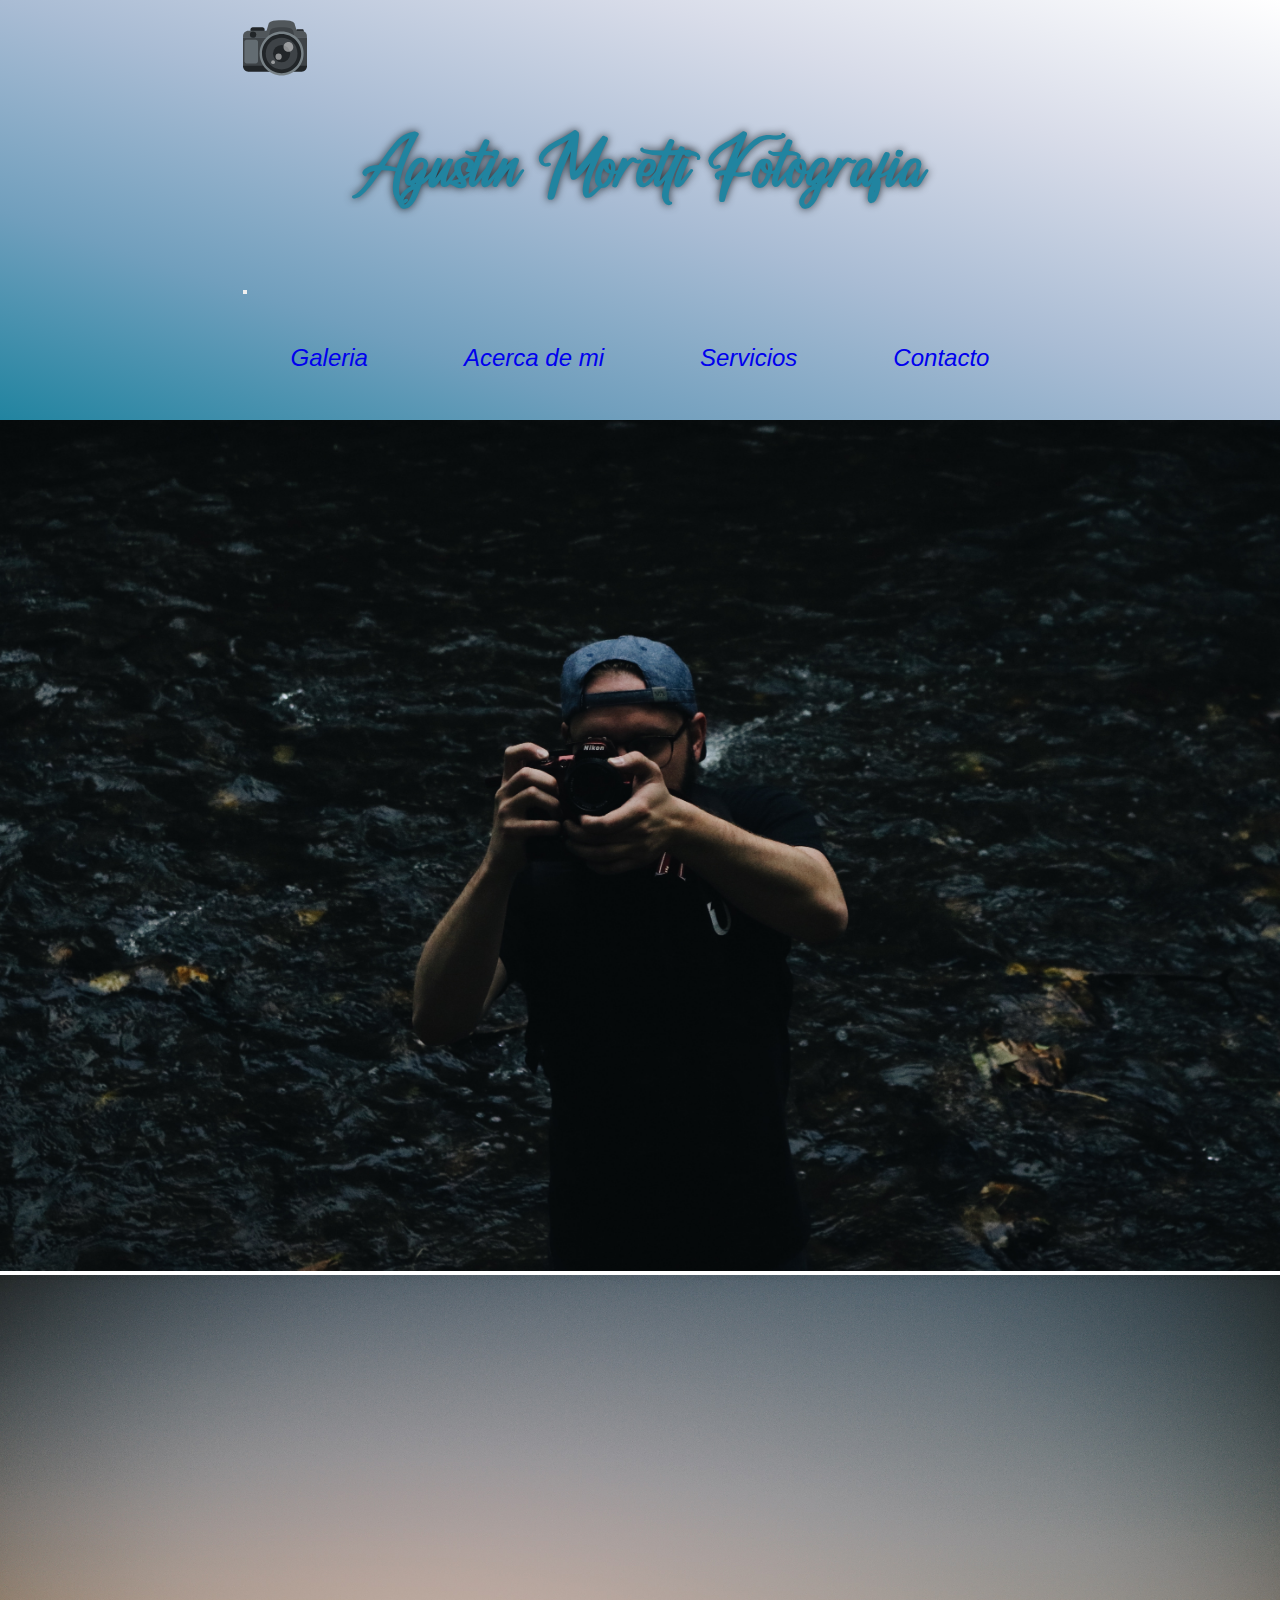
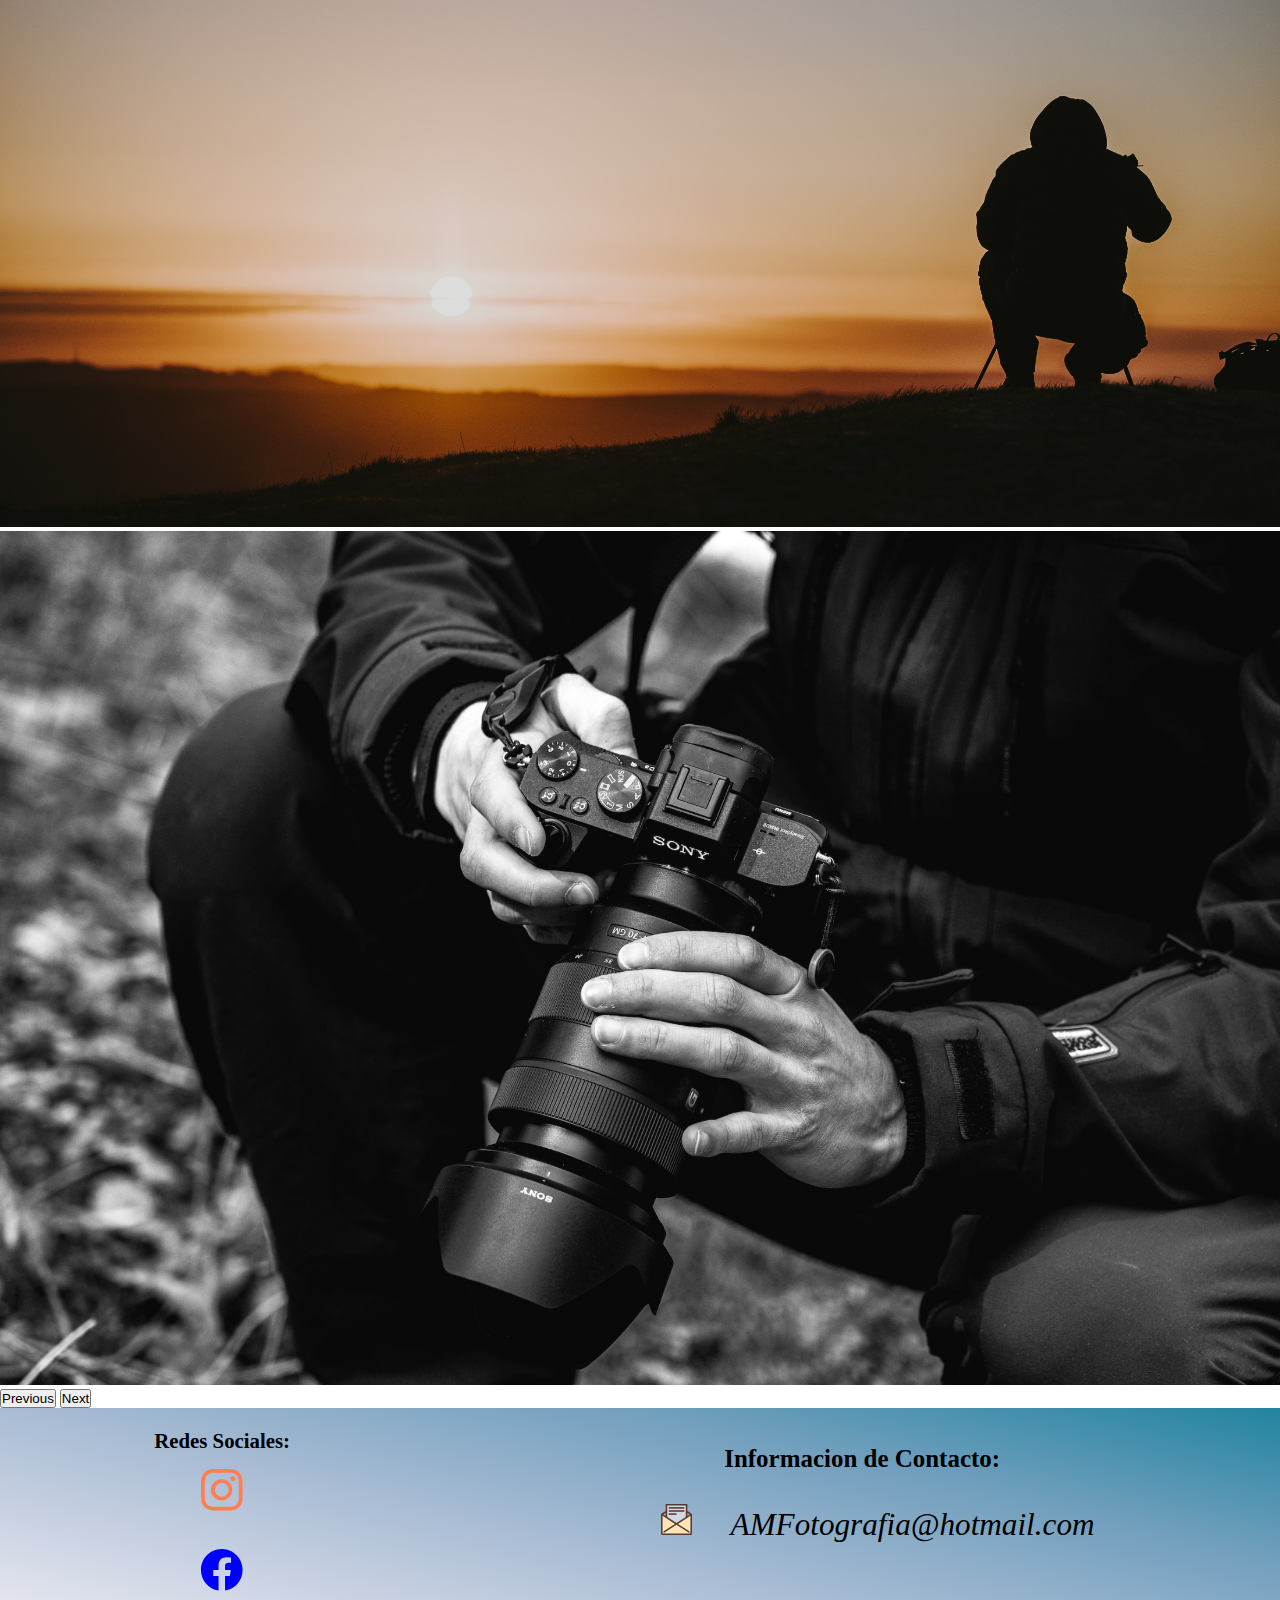
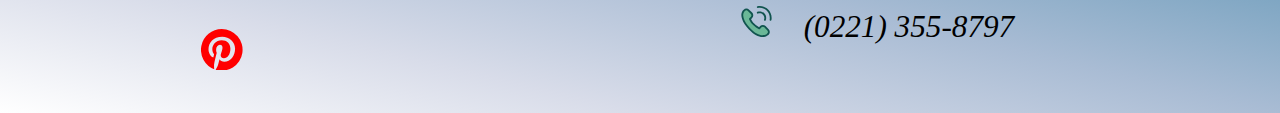
==== commit d1f62e38: "Se agrego SASS y SEO" ====
--- a/index.html
+++ b/index.html
@@ -5,18 +5,23 @@
     <meta http-equiv="X-UA-Compatible" content="IE=edge">
     <meta name="viewport" content="width=device-width, initial-scale=1.0">
     <link href="https://unpkg.com/aos@2.3.1/dist/aos.css" rel="stylesheet">
-    <link rel="stylesheet" href="./css/styles.css">
-    <link rel="shortcut icon" href="./archivos/img/camera2.svg">
-    <title>AM Fotografia</title>
+    <link rel="shortcut icon" href="./archivos/img/camera-svgrepo-com.svg">
+    <!-- SEO  -->
+    <title>Agustin Moretti Fotografia</title>
+    <meta name="description" content="Compartí un momento único e inolvidable con imágenes de alto valor estético y emocional. Imágenes auténticas, bellas e inolvidables.">
+    <meta name="keywords" content="fotografia, servicios, eventos, casamientos, bautismos, cumpleaños, fotografia profesional, foto, fotografia profesional">
+    <!-- CSS / SASS  -->
+    <link rel="stylesheet" href="./sass/main.css">
     <!-- Bootstrap  -->
     <link href="https://cdn.jsdelivr.net/npm/bootstrap@5.2.2/dist/css/bootstrap.min.css" rel="stylesheet" integrity="sha384-Zenh87qX5JnK2Jl0vWa8Ck2rdkQ2Bzep5IDxbcnCeuOxjzrPF/et3URy9Bv1WTRi" crossorigin="anonymous">
 </head>
-<body >
+<body>
 
 <header>
   <nav class="navbar navbar-expand-lg navbar-dark" style="background-image: linear-gradient(to left bottom, #ffffff, #d8dce9, #a9bcd4, #719fbd, #2184a0)";>
-        <div class="container-fluid d-flex flex-column justify-content-center align-items-center">
-          <a class="navbar-brand" href="#"><img src="./archivos/img/camera2.svg"></a>
+        <div class="container-fluid d-flex flex-column justify-content-center align-items-center mx-0 my-0">
+          <a class="navbar-brand" href="#"><img src="./archivos/img/camera-svgrepo-com.svg"></a>
+          <a class="navbar-brand"> <h1> Agustin Moretti Fotografia</h1> </a>
           <button class="navbar-toggler" type="button" data-bs-toggle="collapse" data-bs-target="#navbarSupportedContent" aria-controls="navbarSupportedContent" aria-expanded="false" aria-label="Toggle navigation">
             <span class="navbar-toggler-icon"></span>
           </button>
@@ -43,15 +48,13 @@
 <main>
   <section class="fondo-index">
 
-      <h1 data-aos="fade-up"  data-aos-duration="3000">Agustin Moretti Fotografia</h1>
-
-        <div id="carouselExampleControls" class="carousel slide" data-bs-ride="carousel">
+        <div id="carouselExampleControls" class="carousel slide carousel-fade" data-bs-ride="carousel">
           <div class="carousel-inner">
             <div class="carousel-item active">
               <img src="./archivos/img/fotografo1.jpg" class="d-block w-100" alt="camara">
             </div>
             <div class="carousel-item">
-              <img src="./archivos/img/estudio.jpg" class="d-block w-100" alt="estudio">
+              <img src="./archivos/img/estudio1.jpg" class="d-block w-100" alt="estudio">
             </div>
             <div class="carousel-item">
               <img src="./archivos/img/fotografo2.jpg" class="d-block w-100" alt="fotografo">
@@ -98,8 +101,8 @@
 
     <div class="informacion-contacto">
         <h5>Informacion de Contacto:</h5>
-    <p><img src="../archivos/img/envelope.svg"> AMFotografia@hotmail.com</p>
-    <p><img src="../archivos/img/telephone-fill.svg">(0221) 355-8797</p>
+    <p><img src="./archivos/img/email-mail-svgrepo-com.svg" alt="logo-email"> AMFotografia@hotmail.com</p>
+    <p><img src="./archivos/img/telephone-svgrepo-com.svg" alt="logo-telefono">(0221) 355-8797</p>
     </div>
 
 </footer>
--- a/sass/main.css
+++ b/sass/main.css
@@ -0,0 +1,1360 @@
+@charset "UTF-8";
+@font-face {
+  font-family: Cuningham Singleton;
+  src: url(../archivos/Fuentes/Cuningham\ Singleton.otf);
+}
+* {
+  text-decoration: none;
+  list-style: none;
+  box-sizing: border-box;
+  margin: 0;
+  padding: 0;
+  max-width: 100%;
+}
+
+h1 {
+  font-family: "Cuningham Singleton";
+  font-size: 5em;
+  color: #2184a0;
+  text-align: center;
+  text-shadow: 0 0 8px rgba(0, 0, 0, 0.8);
+  margin: 1em;
+}
+
+h2 {
+  font-family: "Cuningham Singleton";
+  font-size: 4em;
+  color: #2184a0;
+  text-shadow: 0 0 8px rgba(0, 0, 0, 0.8);
+  display: flex;
+  justify-content: center;
+  margin: 1em;
+}
+
+p {
+  font-family: Georgia, "Times New Roman", Times, serif;
+  font-size: 1.5em;
+  padding: 1em;
+  font-style: italic;
+}
+
+body {
+  min-width: -webkit-fit-content;
+  min-width: -moz-fit-content;
+  min-width: fit-content;
+}
+
+header {
+  background-image: linear-gradient(to left bottom, #ffffff, #d8dce9, #a9bcd4, #719fbd, #2184a0);
+}
+header nav {
+  display: flex;
+  flex-direction: column;
+  justify-content: column;
+  align-items: center;
+}
+header nav ul {
+  display: flex;
+  flex-direction: row;
+  justify-content: space-evenly;
+  align-items: center;
+}
+header nav ul li {
+  font-family: "Lucida Sans", "Lucida Sans Regular", "Lucida Grande", "Lucida Sans Unicode", Geneva, Verdana, sans-serif;
+  font-size: 1.5em;
+  font-style: italic;
+  margin: 2em 2em 1em 2em;
+  padding: 0em 0em 1em;
+}
+header nav ul li a {
+  transition: ease 1s;
+}
+header nav ul li a:hover {
+  color: white;
+}
+header nav a img {
+  width: 4em;
+  margin-top: 1em;
+}
+header nav a h1 {
+  font-size: 4em;
+  margin-top: 0.5em;
+}
+
+footer {
+  background-image: linear-gradient(to right top, #ffffff, #d8dce9, #a9bcd4, #719fbd, #2184a0);
+  min-height: 10em;
+  display: flex;
+  flex-direction: row;
+  justify-content: space-around;
+  align-items: center;
+}
+footer .redes {
+  display: flex;
+  flex-direction: column;
+  justify-content: space-around;
+  align-items: center;
+  font-family: Georgia, "Times New Roman", Times, serif;
+  font-size: 1.3em;
+  margin: 1em;
+}
+footer .informacion-contacto {
+  display: flex;
+  flex-direction: column;
+  justify-content: space-around;
+  align-items: center;
+  font-size: 1.3em;
+  font-family: Georgia, "Times New Roman", Times, serif;
+  margin: 1em;
+}
+footer .informacion-contacto h5 {
+  font-size: 1.2em;
+}
+footer .informacion-contacto p {
+  transition: ease 2s;
+}
+footer .informacion-contacto p:hover {
+  color: white;
+}
+footer .informacion-contacto img {
+  width: 1em;
+  margin-inline: 1em;
+}
+footer nav a svg {
+  transition: ease 2.5s;
+  margin: 0.8em;
+}
+footer nav a svg:hover {
+  height: 50px;
+  width: 50px;
+}
+
+.fondo-galeria {
+  background-image: url(../archivos/img/fondo\ galeria.avif);
+  background-position: center;
+  background-repeat: no-repeat;
+  background-size: cover;
+  background-attachment: fixed;
+  -o-object-fit: cover;
+     object-fit: cover;
+}
+.fondo-galeria main .titulo-galeria {
+  font-size: 5em;
+  margin: 1em;
+}
+.fondo-galeria main .fotos-galeria {
+  display: grid;
+  grid-template-columns: repeat(4, 1fr);
+  grid-template-rows: repeat(5, 1fr);
+  row-gap: 1em;
+  -moz-column-gap: 1em;
+       column-gap: 1em;
+  padding: 1em;
+}
+.fondo-galeria main .fotos-galeria .fotos-galeria-uno {
+  grid-column: 2/4;
+  grid-row: 1/2;
+  width: 100%;
+  height: 100%;
+  -o-object-fit: cover;
+     object-fit: cover;
+  border-radius: 3em;
+}
+.fondo-galeria main .fotos-galeria .fotos-galeria-dos {
+  grid-column: 4/5;
+  grid-row: 1/2;
+  width: 100%;
+  height: 100%;
+  -o-object-fit: cover;
+     object-fit: cover;
+  border-radius: 3em;
+}
+.fondo-galeria main .fotos-galeria .fotos-galeria-tres {
+  grid-column: 2/3;
+  grid-row: 2/4;
+  width: 100%;
+  height: 100%;
+  -o-object-fit: cover;
+     object-fit: cover;
+  border-radius: 3em;
+}
+.fondo-galeria main .fotos-galeria .fotos-galeria-cuatro {
+  grid-column: 1/2;
+  grid-row: 2/3;
+  width: 100%;
+  height: 100%;
+  -o-object-fit: cover;
+     object-fit: cover;
+  border-radius: 3em;
+}
+.fondo-galeria main .fotos-galeria .fotos-galeria-cinco {
+  grid-column: 1/2;
+  grid-row: 3/4;
+  width: 100%;
+  height: 100%;
+  -o-object-fit: cover;
+     object-fit: cover;
+  border-radius: 3em;
+}
+.fondo-galeria main .fotos-galeria .fotos-galeria-seis {
+  grid-column: 3/4;
+  grid-row: 2/3;
+  width: 100%;
+  height: 100%;
+  -o-object-fit: cover;
+     object-fit: cover;
+  border-radius: 3em;
+}
+.fondo-galeria main .fotos-galeria .fotos-galeria-siete {
+  grid-column: 3/4;
+  grid-row: 3/4;
+  width: 100%;
+  height: 100%;
+  -o-object-fit: cover;
+     object-fit: cover;
+  border-radius: 3em;
+}
+.fondo-galeria main .fotos-galeria .fotos-galeria-ocho {
+  grid-column: 1/2;
+  grid-row: 4/5;
+  width: 100%;
+  height: 100%;
+  -o-object-fit: cover;
+     object-fit: cover;
+  border-radius: 3em;
+}
+.fondo-galeria main .fotos-galeria .fotos-galeria-nueve {
+  grid-column: 2/4;
+  grid-row: 4/5;
+  width: 100%;
+  height: 100%;
+  -o-object-fit: cover;
+     object-fit: cover;
+  border-radius: 3em;
+}
+.fondo-galeria main .fotos-galeria .fotos-galeria-diez {
+  grid-column: 1/3;
+  grid-row: 5/6;
+  width: 100%;
+  height: 100%;
+  -o-object-fit: cover;
+     object-fit: cover;
+  border-radius: 3em;
+}
+.fondo-galeria main .fotos-galeria .fotos-galeria-once {
+  grid-column: 3/4;
+  grid-row: 5/6;
+  width: 100%;
+  height: 100%;
+  -o-object-fit: cover;
+     object-fit: cover;
+  border-radius: 3em;
+}
+.fondo-galeria main .fotos-galeria .fotos-galeria-doce {
+  grid-column: 1/2;
+  grid-row: 1/2;
+  width: 100%;
+  height: 100%;
+  border-radius: 3em;
+  -o-object-fit: cover;
+     object-fit: cover;
+}
+.fondo-galeria main .fotos-galeria .fotos-galeria-trece {
+  grid-column: 4/5;
+  grid-row: 2/4;
+  width: 100%;
+  height: 100%;
+  border-radius: 3em;
+  -o-object-fit: cover;
+     object-fit: cover;
+  align-content: center;
+}
+.fondo-galeria main .fotos-galeria .fotos-galeria-catorce {
+  grid-column: 4/5;
+  grid-row: 4/5;
+  width: 100%;
+  height: 100%;
+  border-radius: 3em;
+  -o-object-fit: cover;
+     object-fit: cover;
+  align-content: center;
+}
+.fondo-galeria main .fotos-galeria .fotos-galeria-quince {
+  grid-column: 4/5;
+  grid-row: 5/6;
+  width: 100%;
+  height: 100%;
+  border-radius: 3em;
+  -o-object-fit: cover;
+     object-fit: cover;
+  align-content: center;
+}
+
+.fondo-yo {
+  background-image: url(../archivos/img/fondo\ sobrio.avif);
+  background-position: center;
+  background-repeat: no-repeat;
+  background-size: cover;
+  background-attachment: fixed;
+  -o-object-fit: cover;
+     object-fit: cover;
+}
+.fondo-yo main .titulo-yo {
+  display: flex;
+  flex-direction: row;
+  justify-content: flex-start;
+  font-size: 5em;
+  margin: 2em 1em 1em 3.5em;
+}
+.fondo-yo main .sobre-mi {
+  display: flex;
+  flex-direction: row;
+  justify-content: space-around;
+  align-items: center;
+}
+.fondo-yo main .sobre-mi .contenedor-parrafo {
+  display: flex;
+  flex-direction: column;
+  justify-content: center;
+  align-items: center;
+  font-family: Verdana, Geneva, Tahoma, sans-serif;
+  -webkit-text-decoration: double;
+          text-decoration: double;
+  font-size: 1.8em;
+  border-top-style: groove;
+  border-top-color: #2184a0;
+  border-bottom-style: groove;
+  border-bottom-color: #2184a0;
+  margin: 0.5em;
+  max-width: 800px;
+  min-width: 400px;
+  min-height: 600px;
+}
+.fondo-yo main .sobre-mi .yo-img {
+  -o-object-fit: cover;
+     object-fit: cover;
+  border-radius: 3em;
+  margin: 1em 1em 4em 1em;
+  max-width: 800px;
+  max-height: 1000px;
+  min-height: 900px;
+  min-width: 500px;
+}
+
+.fondo-servicios {
+  background-image: url(../archivos/img/festejo.avif);
+  background-size: cover;
+  background-repeat: no-repeat;
+  background-attachment: fixed;
+  background-position: center;
+}
+.fondo-servicios main .servicios {
+  display: grid;
+  grid-template-columns: 1, 1fr;
+  grid-template-rows: 0.2fr 0.4fr 1fr 1fr 1fr;
+  row-gap: 1em;
+  -moz-column-gap: 1em;
+       column-gap: 1em;
+  grid-template-areas: ".color-titulo" ".subtitulo " ".imagen-casamientos .servicios-casamientos" ".servicios-cumpleaños .imagen-cumpleaños" ".imagen-bautismo .servicios-bautismos";
+  margin: 1em;
+}
+.fondo-servicios main .servicios .color-titulo {
+  color: #2184a0;
+  margin-top: 1em;
+  font-size: 6em;
+}
+.fondo-servicios main .servicios .subtitulo {
+  font-size: 3em;
+  font-style: italic;
+  font-family: "Times New Roman", Times, serif;
+}
+.fondo-servicios main .servicios article {
+  display: flex;
+  flex-direction: row;
+  justify-content: space-around;
+}
+.fondo-servicios main .servicios article .imagen-casamientos {
+  -o-object-fit: cover;
+     object-fit: cover;
+  border-radius: 10em;
+  width: 1000px;
+  max-height: 1500px;
+}
+.fondo-servicios main .servicios article .servicios-casamientos {
+  max-width: 1000px;
+  max-height: 1500px;
+  min-width: 450px;
+  font-size: 1.1em;
+  min-height: 1080px;
+  border-style: solid;
+  color: black;
+  border-width: 0.5em;
+  border-color: #2184a0;
+  border-radius: 10em;
+  display: flex;
+  flex-direction: column;
+  flex-wrap: wrap;
+  justify-content: flex-start;
+  align-items: center;
+  margin: 2em;
+  padding: 3em 1em 1em 1em;
+  background: linear-gradient(rgba(4, 6, 11, 0.651), rgba(4, 6, 11, 0.1));
+}
+.fondo-servicios main .servicios article .servicios-casamientos h2 {
+  font-size: 4em;
+  margin: 0.3em;
+}
+.fondo-servicios main .servicios article .servicios-casamientos ul {
+  font-family: "Lucida Sans", "Lucida Sans Regular", "Lucida Grande", "Lucida Sans Unicode", Geneva, Verdana, sans-serif;
+  font-size: 2em;
+}
+.fondo-servicios main .servicios article .servicios-casamientos ul li {
+  padding: 1em;
+  list-style-type: circle;
+}
+.fondo-servicios main .servicios .contenedor-cumpleaños {
+  display: flex;
+  flex-direction: row-reverse;
+  justify-content: space-around;
+}
+.fondo-servicios main .servicios .imagen-cumpleaños {
+  -o-object-fit: cover;
+     object-fit: cover;
+  border-radius: 10em;
+  width: 1000px;
+  min-width: 450px;
+  max-height: 1200px;
+}
+.fondo-servicios main .servicios .servicios-cumpleaños {
+  min-width: 450px;
+  max-width: 1000px;
+  max-height: 1200px;
+  font-size: 1.3em;
+  border-style: solid;
+  color: black;
+  border-width: 0.5em;
+  border-color: #2184a0;
+  border-radius: 10em;
+  display: flex;
+  flex-direction: column;
+  flex-wrap: wrap;
+  justify-content: flex-start;
+  align-items: center;
+  margin: 1em;
+  padding: 7em 1em 1em 1em;
+  background: linear-gradient(rgba(4, 6, 11, 0.651), rgba(4, 6, 11, 0.1));
+}
+.fondo-servicios main .servicios .servicios-cumpleaños h2 {
+  font-size: 4em;
+  margin: 0.3em;
+}
+.fondo-servicios main .servicios .servicios-cumpleaños ul {
+  font-family: "Lucida Sans", "Lucida Sans Regular", "Lucida Grande", "Lucida Sans Unicode", Geneva, Verdana, sans-serif;
+  font-size: 2em;
+}
+.fondo-servicios main .servicios .servicios-cumpleaños ul li {
+  padding: 1em;
+  list-style-type: circle;
+}
+.fondo-servicios main .servicios article .imagen-bautismos {
+  -o-object-fit: cover;
+     object-fit: cover;
+  border-radius: 10em;
+  width: 1000px;
+  min-width: 450px;
+  height: 1200px;
+  max-height: 1500px;
+}
+.fondo-servicios main .servicios article .servicios-bautismos {
+  height: 1200px;
+  min-width: 450px;
+  max-width: 1000px;
+  max-height: 1200px;
+  font-size: 1.2em;
+  border-style: solid;
+  color: black;
+  border-width: 0.5em;
+  border-color: #2184a0;
+  border-radius: 10em;
+  display: flex;
+  flex-direction: column;
+  flex-wrap: wrap;
+  justify-content: flex-start;
+  align-items: center;
+  padding: 3em 1em 1em 1em;
+  margin: 1em;
+  background: linear-gradient(rgba(4, 6, 11, 0.651), rgba(4, 6, 11, 0.1));
+}
+.fondo-servicios main .servicios article .servicios-bautismos h2 {
+  font-size: 4em;
+  margin: 0.3em;
+}
+.fondo-servicios main .servicios article .servicios-bautismos ul {
+  font-family: "Lucida Sans", "Lucida Sans Regular", "Lucida Grande", "Lucida Sans Unicode", Geneva, Verdana, sans-serif;
+  font-size: 2em;
+}
+.fondo-servicios main .servicios article .servicios-bautismos ul li {
+  padding: 1em;
+  list-style-type: circle;
+}
+
+.fondo-contacto {
+  background: linear-gradient(rgba(5, 7, 12, 0.75), rgba(5, 7, 12, 0.1)), url(../archivos/img/contacto1.avif);
+  background-repeat: no-repeat;
+  background-position: center;
+  background-size: cover;
+  display: flex;
+  flex-direction: column;
+  justify-content: center;
+  align-items: center;
+}
+.fondo-contacto .color-contacto {
+  color: rgb(245, 253, 198);
+  text-shadow: 0 0 8px rgba(0, 0, 0, 0.8);
+  margin: 0.5em 0.5em;
+  font-size: 6em;
+}
+.fondo-contacto .parrafo-contacto {
+  font-family: "Times New Roman", Times, serif;
+  font-size: 3em;
+  margin-bottom: 2em;
+  text-align: center;
+  color: white;
+}
+.fondo-contacto .contenedor-contacto {
+  font-style: italic;
+  font-size: 2em;
+  height: -webkit-max-content;
+  height: -moz-max-content;
+  height: max-content;
+  width: -webkit-max-content;
+  width: -moz-max-content;
+  width: max-content;
+  border-style: solid;
+  border-color: #2184a0;
+  border-width: 0.5em;
+  border-radius: 5em;
+  padding: 2em;
+  margin: 1em;
+  display: flex;
+  flex-wrap: nowrap;
+  flex-direction: column;
+  justify-content: center;
+  align-items: center;
+}
+.fondo-contacto .contenedor-contacto .formulario-contacto {
+  color: white;
+  font-size: 1em;
+  font-family: "Times New Roman", Times, serif;
+  padding-bottom: 1em;
+  display: flex;
+  justify-content: center;
+  flex-direction: column;
+  flex-wrap: nowrap;
+  align-items: center;
+}
+.fondo-contacto .contenedor-contacto .formulario-contacto .textarea {
+  margin-top: 1em;
+}
+.fondo-contacto .contenedor-contacto .formulario-contacto .enviar {
+  font-size: 0.9em;
+}
+.fondo-contacto .contenedor-contacto .formulario-contacto input {
+  width: 15em;
+  height: 2.5em;
+  margin: 1em;
+}
+
+@media screen and (min-width: 360px) and (max-width: 767px) {
+  body {
+    max-width: 767px;
+    width: 100%;
+    min-width: 360px;
+    overflow-x: hidden;
+  }
+  header nav {
+    flex-direction: center;
+    flex-wrap: wrap;
+    justify-content: center;
+    align-items: center;
+  }
+  header nav ul {
+    flex-direction: column;
+    justify-content: center;
+  }
+  header nav h1 {
+    display: none;
+  }
+  .fondo-galeria main .fotos-galeria {
+    grid-column: 1, 1fr;
+    grid-row: repeat(16, 1fr);
+    row-gap: 3em;
+    display: flex;
+    flex-direction: column;
+    justify-content: center;
+    align-items: center;
+    min-width: 340px;
+    overflow-x: hidden;
+  }
+  .fondo-galeria main .fotos-galeria .fotos-galeria-uno {
+    grid-column: 1/1;
+    grid-row: 1/2;
+    border-radius: 3em;
+    -o-object-fit: cover;
+       object-fit: cover;
+    min-width: 330px;
+    max-width: 700px;
+  }
+  .fondo-galeria main .fotos-galeria .fotos-galeria-dos {
+    grid-column: 1/1;
+    grid-row: 2/3;
+    -o-object-fit: cover;
+       object-fit: cover;
+    border-radius: 3em;
+  }
+  .fondo-galeria main .fotos-galeria .fotos-galeria-tres {
+    grid-column: 1/1;
+    grid-row: 3/4;
+    -o-object-fit: cover;
+       object-fit: cover;
+    border-radius: 3em;
+  }
+  .fondo-galeria main .fotos-galeria .fotos-galeria-cuatro {
+    grid-column: 1/1;
+    grid-row: 4/5;
+    -o-object-fit: cover;
+       object-fit: cover;
+    border-radius: 3em;
+  }
+  .fondo-galeria main .fotos-galeria .fotos-galeria-cinco {
+    grid-column: 1/1;
+    grid-row: 5/6;
+    -o-object-fit: cover;
+       object-fit: cover;
+    border-radius: 3em;
+  }
+  .fondo-galeria main .fotos-galeria .fotos-galeria-seis {
+    grid-column: 1/1;
+    grid-row: 6/7;
+    -o-object-fit: cover;
+       object-fit: cover;
+    border-radius: 3em;
+  }
+  .fondo-galeria main .fotos-galeria .fotos-galeria-siete {
+    grid-column: 1/1;
+    grid-row: 7/8;
+    -o-object-fit: cover;
+       object-fit: cover;
+    border-radius: 3em;
+  }
+  .fondo-galeria main .fotos-galeria .fotos-galeria-ocho {
+    grid-column: 1/1;
+    grid-row: 8/9;
+    -o-object-fit: cover;
+       object-fit: cover;
+    border-radius: 3em;
+  }
+  .fondo-galeria main .fotos-galeria .fotos-galeria-nueve {
+    grid-column: 1/1;
+    grid-row: 9/10;
+    -o-object-fit: cover;
+       object-fit: cover;
+    border-radius: 3em;
+  }
+  .fondo-galeria main .fotos-galeria .fotos-galeria-diez {
+    grid-column: 1/1;
+    grid-row: 10/11;
+    -o-object-fit: cover;
+       object-fit: cover;
+    border-radius: 3em;
+  }
+  .fondo-galeria main .fotos-galeria .fotos-galeria-once {
+    grid-column: 1/1;
+    grid-row: 11/12;
+    -o-object-fit: cover;
+       object-fit: cover;
+    border-radius: 3em;
+  }
+  .fondo-galeria main .fotos-galeria .fotos-galeria-doce {
+    grid-column: 1/2;
+    grid-row: 12/13;
+    width: 100%;
+    height: 100%;
+    border-radius: 3em;
+    -o-object-fit: cover;
+       object-fit: cover;
+  }
+  .fondo-galeria main .fotos-galeria .fotos-galeria-trece {
+    grid-column: 1/2;
+    grid-row: 13/14;
+    width: 100%;
+    height: 100%;
+    border-radius: 3em;
+    -o-object-fit: cover;
+       object-fit: cover;
+    align-content: center;
+  }
+  .fondo-galeria main .fotos-galeria .fotos-galeria-catorce {
+    grid-column: 1/2;
+    grid-row: 14/15;
+    width: 100%;
+    height: 100%;
+    border-radius: 3em;
+    -o-object-fit: cover;
+       object-fit: cover;
+    align-content: center;
+  }
+  .fondo-galeria main .fotos-galeria .fotos-galeria-quince {
+    grid-column: 1/2;
+    grid-row: 15/16;
+    width: 100%;
+    height: 100%;
+    border-radius: 3em;
+    -o-object-fit: cover;
+       object-fit: cover;
+    align-content: center;
+  }
+  .fondo-yo {
+    min-width: 360px;
+  }
+  .fondo-yo main .titulo-yo {
+    flex-direction: row;
+    flex-wrap: wrap;
+    justify-content: center;
+    align-items: center;
+    font-size: 3em;
+    margin: 1em;
+  }
+  .fondo-yo main .sobre-mi {
+    width: 75%;
+    max-width: 1000px;
+    min-width: 300px;
+    margin: auto;
+    flex-direction: column;
+    justify-content: center;
+    align-items: center;
+  }
+  .fondo-yo main .sobre-mi .contenedor-parrafo {
+    margin: 1em;
+    padding: 0;
+    flex-direction: column;
+    justify-content: center;
+    align-items: center;
+    width: 100%;
+    height: 100%;
+    font-size: 1em;
+    min-width: 350px;
+  }
+  .fondo-yo main .sobre-mi .yo-img {
+    width: 100%;
+    min-width: 350px;
+    min-height: 450px;
+    height: 75%;
+    margin: 1em 1em 0 1em;
+    padding: 1em 0 1em 0;
+  }
+  .fondo-servicios {
+    min-width: 100%;
+    max-width: 100%;
+  }
+  .fondo-servicios main .servicios {
+    display: flex;
+    flex-direction: column;
+    justify-content: center;
+    align-items: center;
+  }
+  .fondo-servicios main .servicios .color-titulo {
+    font-size: 4em;
+    overflow: hidden;
+    margin: 0;
+  }
+  .fondo-servicios main .servicios .subtitulo {
+    margin-bottom: 2em;
+    font-size: 1.5em;
+  }
+  .fondo-servicios main .servicios article {
+    width: 100%;
+    max-width: -webkit-max-content;
+    max-width: -moz-max-content;
+    max-width: max-content;
+    margin-inline: 1em;
+  }
+  .fondo-servicios main .servicios article .imagen-casamientos {
+    display: none;
+  }
+  .fondo-servicios main .servicios article .servicios-casamientos {
+    padding: 2em;
+    margin: 0;
+    flex-direction: column;
+    flex-wrap: nowrap;
+    justify-content: center;
+    width: -webkit-fit-content;
+    width: -moz-fit-content;
+    width: fit-content;
+    height: 100%;
+    border-radius: 5em;
+    background: linear-gradient(rgba(5, 7, 12, 0.75), rgba(5, 7, 12, 0.1)), url(../archivos/img/casamiento.jpg);
+    background-position: center;
+    background-repeat: no-repeat;
+    background-size: cover;
+    color: white;
+    margin-bottom: 1em;
+    width: 100%;
+    min-width: 350px;
+  }
+  .fondo-servicios main .servicios article .servicios-casamientos h2 {
+    font-size: 2.5em;
+    overflow: hidden;
+    margin: 1em;
+  }
+  .fondo-servicios main .servicios article .servicios-casamientos p {
+    font-size: 1em;
+    margin: 1em;
+  }
+  .fondo-servicios main .servicios article .servicios-casamientos ul {
+    font-size: 1em;
+    margin: 1em;
+  }
+  .fondo-servicios main .servicios article .imagen-cumpleaños {
+    display: none;
+  }
+  .fondo-servicios main .servicios article .servicios-cumpleaños {
+    padding: 2em;
+    margin: 0;
+    flex-direction: column;
+    flex-wrap: nowrap;
+    justify-content: center;
+    width: -webkit-fit-content;
+    width: -moz-fit-content;
+    width: fit-content;
+    height: 100%;
+    border-radius: 5em;
+    background: linear-gradient(rgba(5, 7, 12, 0.75), rgba(5, 7, 12, 0.1)), url(../archivos/img/cumpleaños15.jpg);
+    background-position: center;
+    background-repeat: no-repeat;
+    background-size: cover;
+    color: white;
+    margin-bottom: 1em;
+    width: 100%;
+    min-width: 350px;
+  }
+  .fondo-servicios main .servicios article .servicios-cumpleaños h2 {
+    font-size: 2.5em;
+    overflow: hidden;
+    margin: 1em;
+  }
+  .fondo-servicios main .servicios article .servicios-cumpleaños p {
+    font-size: 1em;
+    margin: 1em;
+  }
+  .fondo-servicios main .servicios article .servicios-cumpleaños ul {
+    font-size: 1em;
+    margin: 1em;
+  }
+  .fondo-servicios main .servicios article .imagen-bautismos {
+    display: none;
+  }
+  .fondo-servicios main .servicios article .servicios-bautismos {
+    padding: 2em;
+    margin: 0.5em;
+    flex-direction: column;
+    flex-wrap: nowrap;
+    justify-content: center;
+    width: -webkit-fit-content;
+    width: -moz-fit-content;
+    width: fit-content;
+    height: 100%;
+    border-radius: 5em;
+    background: linear-gradient(rgba(5, 7, 12, 0.75), rgba(5, 7, 12, 0.1)), url(../archivos/img/bautismo.jpg);
+    background-position: center;
+    background-repeat: no-repeat;
+    background-size: cover;
+    color: white;
+    margin-bottom: 1em;
+    width: 100%;
+    min-width: 350px;
+  }
+  .fondo-servicios main .servicios article .servicios-bautismos h2 {
+    font-size: 2.5em;
+    overflow: hidden;
+    margin: 1em;
+  }
+  .fondo-servicios main .servicios article .servicios-bautismos p {
+    font-size: 0.8em;
+    margin: 1em;
+  }
+  .fondo-servicios main .servicios article .servicios-bautismos ul {
+    font-size: 0.8em;
+    margin: 1em;
+  }
+  .fondo-servicios main .servicios p {
+    flex-direction: column;
+    flex-wrap: wrap;
+    justify-content: center;
+    align-items: center;
+    font-size: 1.5em;
+  }
+  .fondo-servicios main .servicios ul {
+    font-size: 1em;
+    margin: 2em;
+  }
+  .fondo-contacto {
+    flex-direction: column;
+    align-items: center;
+    max-width: 100%;
+  }
+  .fondo-contacto .color-contacto {
+    margin: 1em;
+    font-size: 3em;
+  }
+  .fondo-contacto .parrafo-contacto {
+    padding: 0;
+    font-size: 1.5em;
+    margin-inline: 1em;
+  }
+  .fondo-contacto .contenedor-contacto {
+    border-radius: 3em;
+    border-width: 0.3em;
+    width: 350px;
+  }
+  .fondo-contacto .contenedor-contacto .formulario-contacto {
+    font-size: 0.8em;
+    min-width: 250px;
+  }
+  .fondo-contacto .contenedor-contacto .formulario-contacto input {
+    width: 10em;
+    height: 1.5em;
+    margin: 0;
+  }
+  .fondo-contacto .contenedor-contacto .formulario-contacto .enviar {
+    font-size: 0.5em;
+    height: 3em;
+    width: 15em;
+  }
+  .fondo-contacto .contenedor-contacto .formulario-contacto textarea {
+    height: 5em;
+    width: 12em;
+  }
+  footer {
+    flex-direction: column;
+    justify-content: center;
+    overflow-x: hidden;
+  }
+  footer nav a svg {
+    margin: 0.5em;
+  }
+  footer .informacion-contacto {
+    width: 100%;
+    font-size: 0.8em;
+    justify-content: center;
+    align-items: center;
+  }
+  footer .informacion-contacto h5 {
+    font-size: 1.5em;
+  }
+  footer .informacion-contacto img {
+    width: 1em;
+    margin-inline: 1em;
+  }
+}
+@media (min-width: 768px) and (max-width: 1024px) {
+  body {
+    max-width: 1024px;
+    width: 100%;
+    min-width: 768px;
+    overflow-x: hidden;
+  }
+  header nav {
+    flex-direction: center;
+    flex-wrap: wrap;
+    justify-content: center;
+    align-items: center;
+  }
+  header nav ul {
+    flex-direction: column;
+    justify-content: center;
+  }
+  header nav h1 {
+    display: none;
+  }
+  .fondo-galeria main .fotos-galeria {
+    display: grid;
+    grid-template-columns: repeat(3, 1fr);
+    grid-template-rows: repeat(7, 1fr);
+    row-gap: 1em;
+    -moz-column-gap: 1em;
+         column-gap: 1em;
+  }
+  .fondo-galeria main .fotos-galeria .fotos-galeria-uno {
+    grid-column: 1/3;
+    grid-row: 1/2;
+    width: 100%;
+    height: 100%;
+    -o-object-fit: cover;
+       object-fit: cover;
+    border-radius: 3em;
+  }
+  .fondo-galeria main .fotos-galeria .fotos-galeria-dos {
+    grid-column: 3/4;
+    grid-row: 1/2;
+    width: 100%;
+    height: 100%;
+    -o-object-fit: cover;
+       object-fit: cover;
+    border-radius: 3em;
+  }
+  .fondo-galeria main .fotos-galeria .fotos-galeria-tres {
+    grid-column: 1/2;
+    grid-row: 2/4;
+    width: 100%;
+    height: 100%;
+    -o-object-fit: cover;
+       object-fit: cover;
+    border-radius: 3em;
+  }
+  .fondo-galeria main .fotos-galeria .fotos-galeria-cuatro {
+    grid-column: 2/3;
+    grid-row: 2/3;
+    width: 100%;
+    height: 100%;
+    -o-object-fit: cover;
+       object-fit: cover;
+    border-radius: 3em;
+  }
+  .fondo-galeria main .fotos-galeria .fotos-galeria-cinco {
+    grid-column: 3/4;
+    grid-row: 2/4;
+    width: 100%;
+    height: 100%;
+    -o-object-fit: cover;
+       object-fit: cover;
+    border-radius: 3em;
+  }
+  .fondo-galeria main .fotos-galeria .fotos-galeria-seis {
+    grid-column: 1/2;
+    grid-row: 6/7;
+    width: 100%;
+    height: 100%;
+    -o-object-fit: cover;
+       object-fit: cover;
+    border-radius: 3em;
+  }
+  .fondo-galeria main .fotos-galeria .fotos-galeria-siete {
+    grid-column: 2/3;
+    grid-row: 3/4;
+    width: 100%;
+    height: 100%;
+    -o-object-fit: cover;
+       object-fit: cover;
+    border-radius: 3em;
+  }
+  .fondo-galeria main .fotos-galeria .fotos-galeria-ocho {
+    grid-column: 3/4;
+    grid-row: 7/8;
+    width: 100%;
+    height: 100%;
+    -o-object-fit: cover;
+       object-fit: cover;
+    border-radius: 3em;
+  }
+  .fondo-galeria main .fotos-galeria .fotos-galeria-nueve {
+    grid-column: 1/4;
+    grid-row: 4/5;
+    width: 100%;
+    height: 100%;
+    -o-object-fit: cover;
+       object-fit: cover;
+    border-radius: 3em;
+  }
+  .fondo-galeria main .fotos-galeria .fotos-galeria-diez {
+    grid-column: 1/4;
+    grid-row: 6/7;
+    width: 100%;
+    height: 100%;
+    -o-object-fit: cover;
+       object-fit: cover;
+    border-radius: 3em;
+  }
+  .fondo-galeria main .fotos-galeria .fotos-galeria-once {
+    grid-column: 1/2;
+    grid-row: 7/8;
+    width: 100%;
+    height: 100%;
+    -o-object-fit: cover;
+       object-fit: cover;
+    border-radius: 3em;
+  }
+  .fondo-galeria main .fotos-galeria .fotos-galeria-doce {
+    grid-column: 1/2;
+    grid-row: 5/6;
+    width: 100%;
+    height: 100%;
+    -o-object-fit: cover;
+       object-fit: cover;
+    border-radius: 3em;
+  }
+  .fondo-galeria main .fotos-galeria .fotos-galeria-trece {
+    grid-column: 2/3;
+    grid-row: 5/6;
+    width: 100%;
+    height: 100%;
+    -o-object-fit: cover;
+       object-fit: cover;
+    border-radius: 3em;
+  }
+  .fondo-galeria main .fotos-galeria .fotos-galeria-catorce {
+    grid-column: 3/4;
+    grid-row: 5/6;
+    width: 100%;
+    height: 100%;
+    -o-object-fit: cover;
+       object-fit: cover;
+    border-radius: 3em;
+  }
+  .fondo-galeria main .fotos-galeria .fotos-galeria-quince {
+    grid-column: 2/3;
+    grid-row: 7/8;
+    width: 100%;
+    height: 100%;
+    -o-object-fit: cover;
+       object-fit: cover;
+    border-radius: 3em;
+  }
+  .fondo-yo {
+    min-width: 360px;
+  }
+  .fondo-yo main .titulo-yo {
+    flex-direction: row;
+    flex-wrap: wrap;
+    justify-content: center;
+    align-items: center;
+    font-size: 4em;
+    margin: 1em;
+  }
+  .fondo-yo main .sobre-mi {
+    width: 75%;
+    max-width: 1000px;
+    min-width: 300px;
+    margin: auto;
+    flex-direction: column;
+    justify-content: center;
+    align-items: center;
+  }
+  .fondo-yo main .sobre-mi .contenedor-parrafo {
+    margin: 1em;
+    flex-direction: column;
+    justify-content: center;
+    align-items: center;
+    width: 100%;
+    height: 100%;
+    font-size: 1.5em;
+  }
+  .fondo-yo main .sobre-mi .yo-img {
+    width: 100%;
+    height: 75%;
+    margin: 1em 1em 0 1em;
+    padding: 1em 0 1em 0;
+  }
+  .fondo-servicios {
+    min-width: 100%;
+    max-width: 100%;
+  }
+  .fondo-servicios main .servicios {
+    display: flex;
+    flex-direction: column;
+    justify-content: center;
+    align-items: center;
+  }
+  .fondo-servicios main .servicios .color-titulo {
+    font-size: 4em;
+    overflow: hidden;
+    margin: 0;
+  }
+  .fondo-servicios main .servicios .subtitulo {
+    margin-bottom: 2em;
+    font-size: 1.5em;
+  }
+  .fondo-servicios main .servicios article {
+    width: 100%;
+    max-width: -webkit-max-content;
+    max-width: -moz-max-content;
+    max-width: max-content;
+    margin-inline: 1em;
+  }
+  .fondo-servicios main .servicios article .imagen-casamientos {
+    display: none;
+  }
+  .fondo-servicios main .servicios article .servicios-casamientos {
+    padding: 2em;
+    margin: 0;
+    flex-direction: column;
+    flex-wrap: nowrap;
+    justify-content: center;
+    width: -webkit-fit-content;
+    width: -moz-fit-content;
+    width: fit-content;
+    height: 100%;
+    border-radius: 5em;
+    background: linear-gradient(rgba(5, 7, 12, 0.75), rgba(5, 7, 12, 0.1)), url(../archivos/img/casamiento.jpg);
+    background-position: center;
+    background-repeat: no-repeat;
+    background-size: cover;
+    color: white;
+    margin-bottom: 1em;
+    width: 100%;
+    min-width: 350px;
+  }
+  .fondo-servicios main .servicios article .servicios-casamientos h2 {
+    font-size: 2.5em;
+    overflow: hidden;
+    margin: 1em;
+  }
+  .fondo-servicios main .servicios article .servicios-casamientos p {
+    font-size: 1em;
+    margin: 1em;
+  }
+  .fondo-servicios main .servicios article .servicios-casamientos ul {
+    font-size: 1em;
+    margin: 1em;
+  }
+  .fondo-servicios main .servicios article .imagen-cumpleaños {
+    display: none;
+  }
+  .fondo-servicios main .servicios article .servicios-cumpleaños {
+    padding: 2em;
+    margin: 0;
+    flex-direction: column;
+    flex-wrap: nowrap;
+    justify-content: center;
+    width: -webkit-fit-content;
+    width: -moz-fit-content;
+    width: fit-content;
+    height: 100%;
+    border-radius: 5em;
+    background: linear-gradient(rgba(5, 7, 12, 0.75), rgba(5, 7, 12, 0.1)), url(../archivos/img/cumpleaños15.jpg);
+    background-position: center;
+    background-repeat: no-repeat;
+    background-size: cover;
+    color: white;
+    margin-bottom: 1em;
+    width: 100%;
+    min-width: 350px;
+  }
+  .fondo-servicios main .servicios article .servicios-cumpleaños h2 {
+    font-size: 2.5em;
+    overflow: hidden;
+    margin: 1em;
+  }
+  .fondo-servicios main .servicios article .servicios-cumpleaños p {
+    font-size: 1em;
+    margin: 1em;
+  }
+  .fondo-servicios main .servicios article .servicios-cumpleaños ul {
+    font-size: 1em;
+    margin: 1em;
+  }
+  .fondo-servicios main .servicios article .imagen-bautismos {
+    display: none;
+  }
+  .fondo-servicios main .servicios article .servicios-bautismos {
+    padding: 2em;
+    margin: 0.5em;
+    flex-direction: column;
+    flex-wrap: nowrap;
+    justify-content: center;
+    width: -webkit-fit-content;
+    width: -moz-fit-content;
+    width: fit-content;
+    height: 100%;
+    border-radius: 5em;
+    background: linear-gradient(rgba(5, 7, 12, 0.75), rgba(5, 7, 12, 0.1)), url(../archivos/img/bautismo.jpg);
+    background-position: center;
+    background-repeat: no-repeat;
+    background-size: cover;
+    color: white;
+    margin-bottom: 1em;
+    width: 100%;
+    min-width: 350px;
+  }
+  .fondo-servicios main .servicios article .servicios-bautismos h2 {
+    font-size: 2.5em;
+    overflow: hidden;
+    margin: 1em;
+  }
+  .fondo-servicios main .servicios article .servicios-bautismos p {
+    font-size: 0.8em;
+    margin: 1em;
+  }
+  .fondo-servicios main .servicios article .servicios-bautismos ul {
+    font-size: 0.8em;
+    margin: 1em;
+  }
+  .fondo-servicios main .servicios p {
+    flex-direction: column;
+    flex-wrap: wrap;
+    justify-content: center;
+    align-items: center;
+    font-size: 1.5em;
+  }
+  .fondo-servicios main .servicios ul {
+    font-size: 1em;
+    margin: 2em;
+  }
+  .fondo-contacto {
+    flex-direction: column;
+    align-items: center;
+    max-width: 100%;
+  }
+  .fondo-contacto .color-contacto {
+    margin: 1em;
+    font-size: 3em;
+  }
+  .fondo-contacto .parrafo-contacto {
+    padding: 0;
+    font-size: 1.5em;
+    margin-inline: 1em;
+  }
+  .fondo-contacto .contenedor-contacto {
+    border-radius: 3em;
+    border-width: 0.3em;
+    width: 350px;
+  }
+  .fondo-contacto .contenedor-contacto .formulario-contacto {
+    font-size: 0.8em;
+    min-width: 250px;
+  }
+  .fondo-contacto .contenedor-contacto .formulario-contacto input {
+    width: 10em;
+    height: 1.5em;
+    margin: 0;
+  }
+  .fondo-contacto .contenedor-contacto .formulario-contacto .enviar {
+    font-size: 0.5em;
+    height: 3em;
+    width: 15em;
+  }
+  .fondo-contacto .contenedor-contacto .formulario-contacto textarea {
+    height: 5em;
+    width: 12em;
+  }
+  footer {
+    flex-direction: column;
+    justify-content: center;
+    overflow-x: hidden;
+  }
+  footer nav a svg {
+    margin: 0.5em;
+  }
+  footer .informacion-contacto {
+    width: 100%;
+    font-size: 0.8em;
+    justify-content: center;
+  }
+  footer .informacion-contacto h5 {
+    font-size: 1.5em;
+  }
+  footer .informacion-contacto img {
+    width: 1em;
+    margin-inline: 1em;
+  }
+}/*# sourceMappingURL=main.css.map */